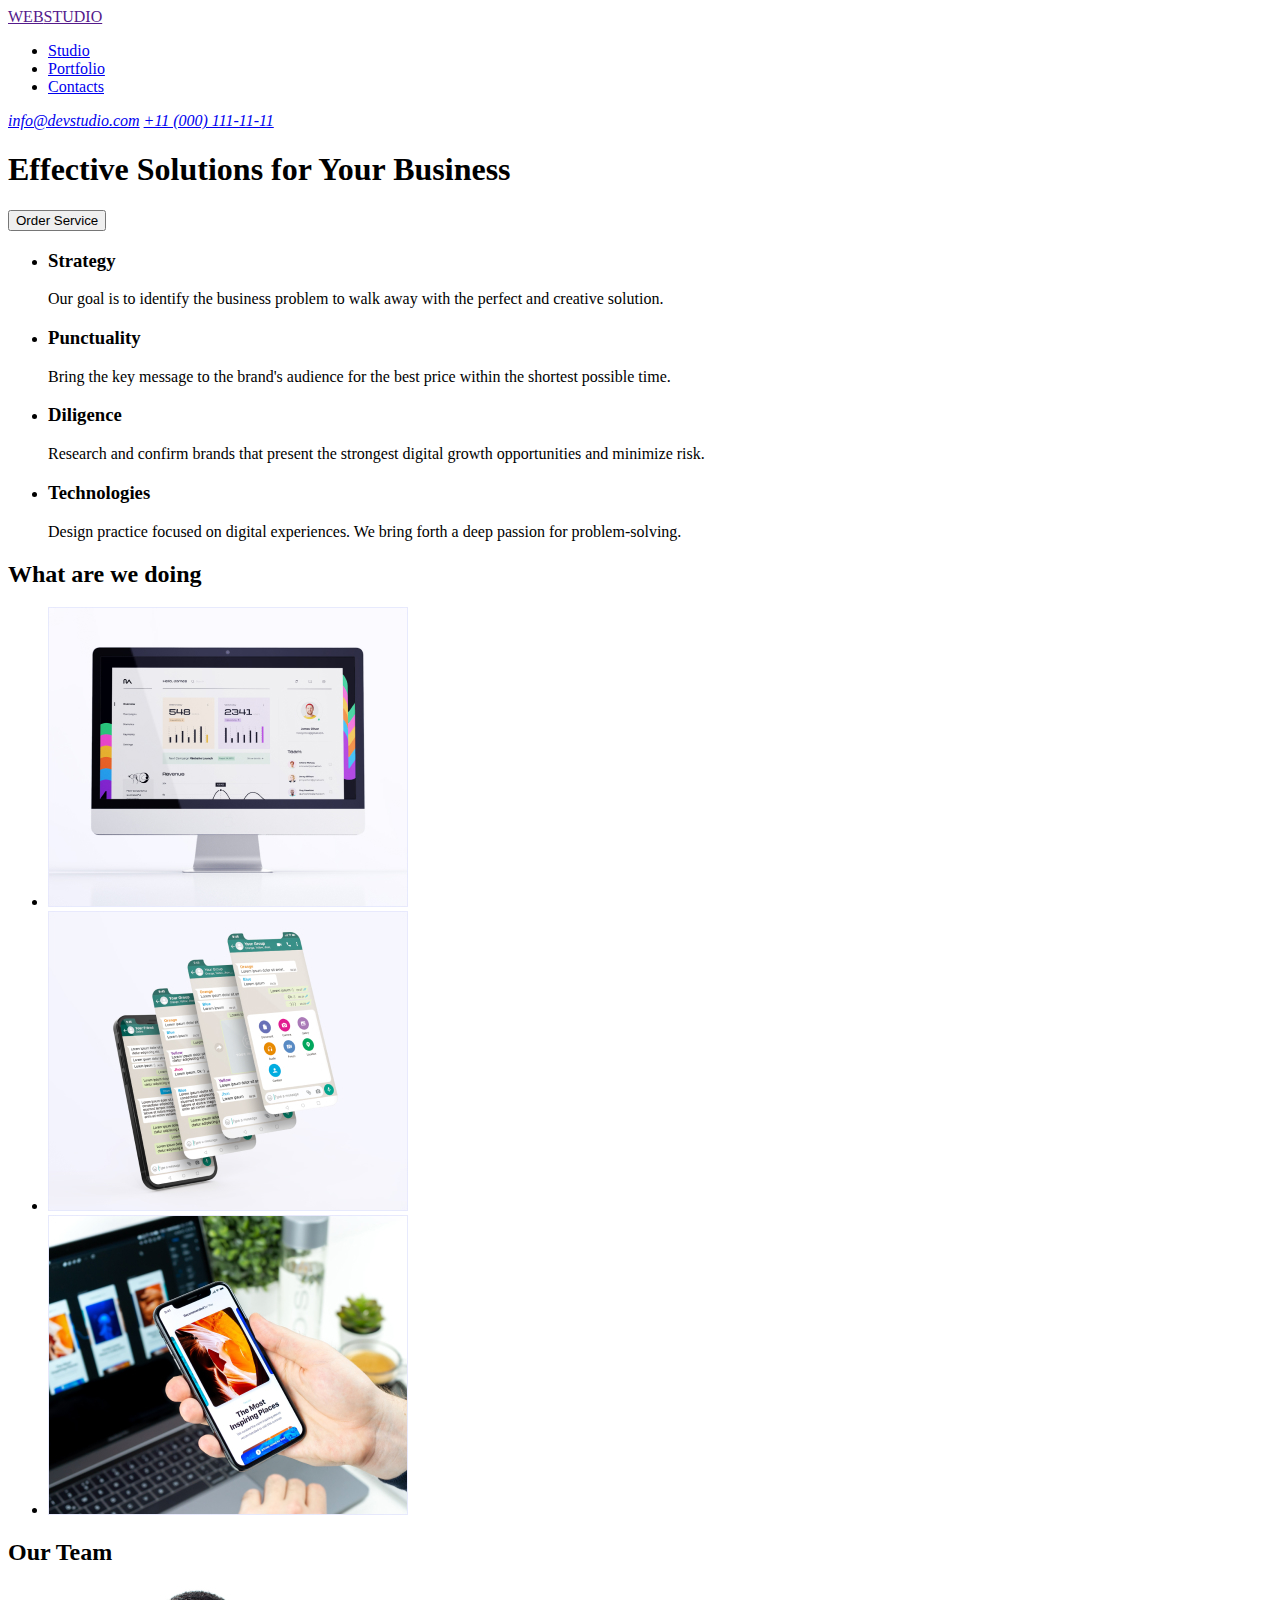
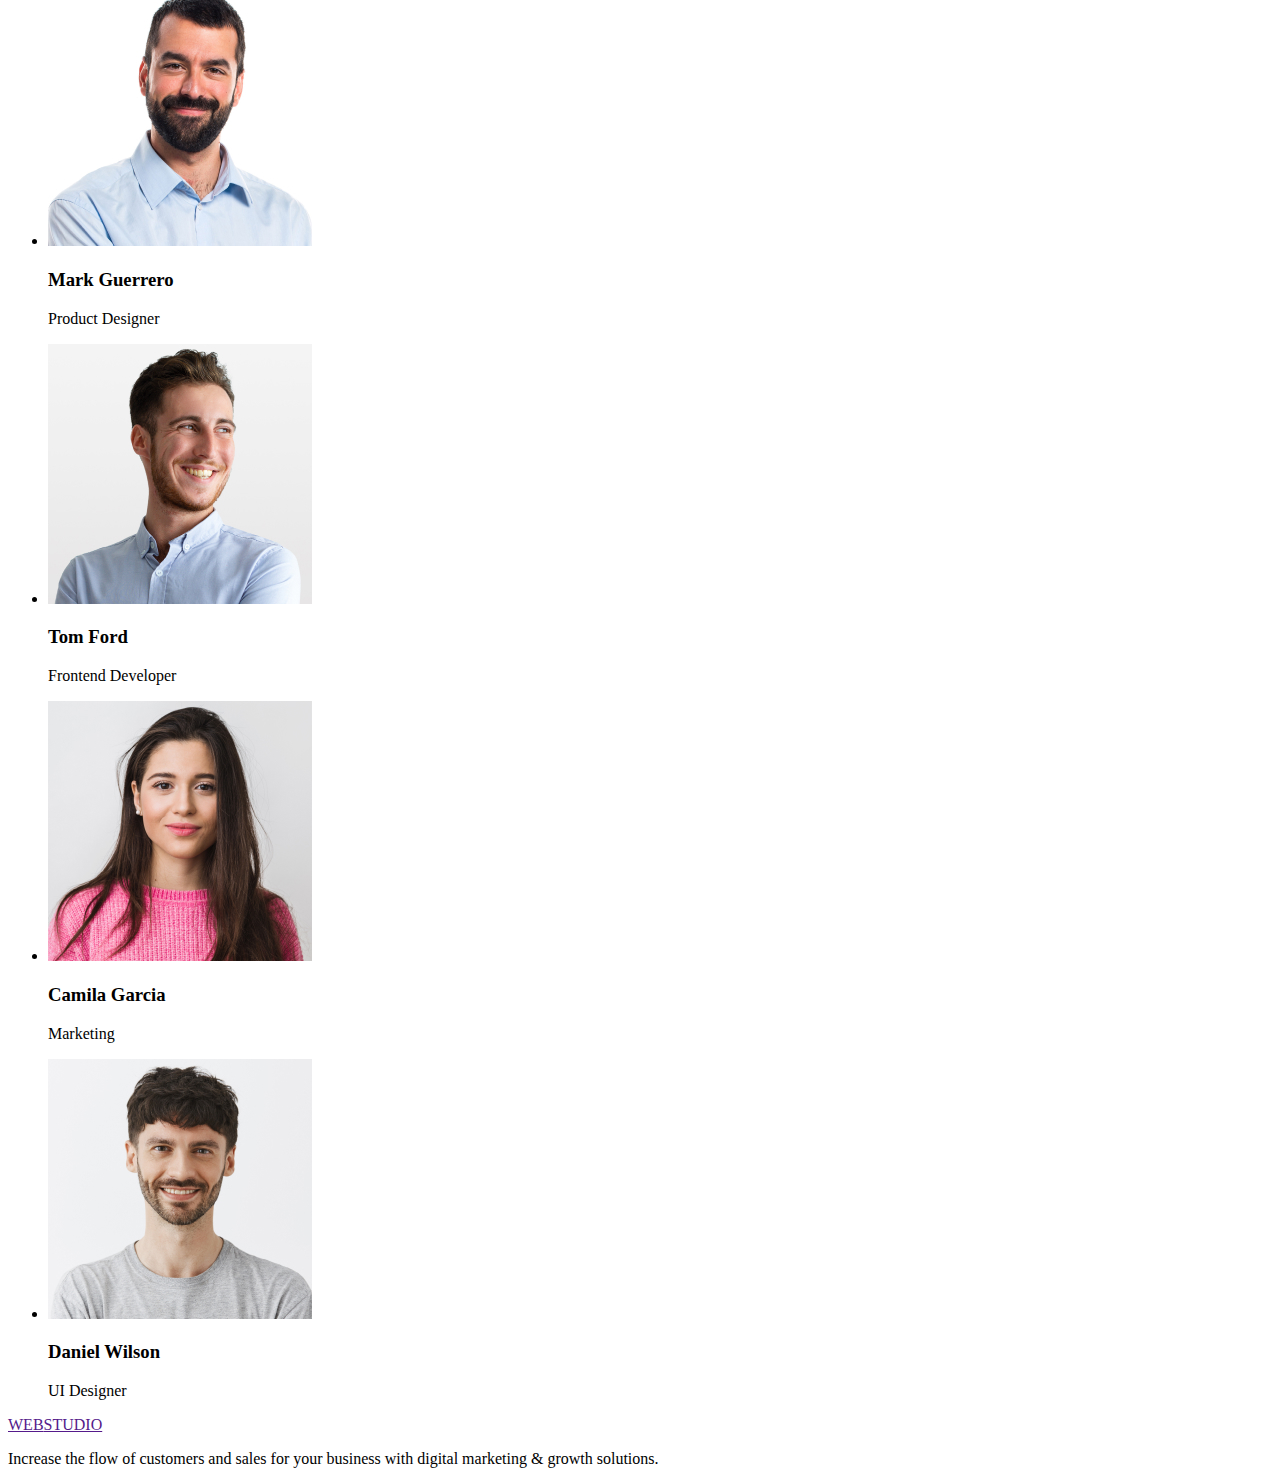
==== index.html @ 438762ae "Added hw1 files" ====
<!DOCTYPE html>
<html lang="en">
  <head>
    <meta charset="UTF-8" />
    <meta name="viewport" content="width=device-width, initial-scale=1.0" />
    <title>Main Page</title>
  </head>
  <body>
    <!-- Topline -->
    <header>
      <nav>
        <a href=""><span>WEB</span>STUDIO</a>
        <ul>
          <li><a href="#">Studio</a></li>
          <li><a href="#">Portfolio</a></li>
          <li><a href="#">Contacts</a></li>
        </ul>
      </nav>
      <address>
        <a href="#">info@devstudio.com</a>
        <a href="#">+11 (000) 111-11-11</a>
      </address>
    </header>

    <!-- Page content -->
    <main>
      <!-- Title Section -->
      <section>
        <h1>Effective Solutions for Your Business</h1>
        <button type="button">Order Service</button>
      </section>

      <!-- Features Section -->
      <section>
        <h2 hidden>Features</h2>
        <ul>
          <li>
            <h3>Strategy</h3>
            <p>
              Our goal is to identify the business problem to walk away with the
              perfect and creative solution.
            </p>
          </li>
          <li>
            <h3>Punctuality</h3>
            <p>
              Bring the key message to the brand's audience for the best price
              within the shortest possible time.
            </p>
          </li>
          <li>
            <h3>Diligence</h3>
            <p>
              Research and confirm brands that present the strongest digital
              growth opportunities and minimize risk.
            </p>
          </li>
          <li>
            <h3>Technologies</h3>
            <p>
              Design practice focused on digital experiences. We bring forth a
              deep passion for problem-solving.
            </p>
          </li>
        </ul>
      </section>

      <!-- Actions Section -->
      <section>
        <h2>What are we doing</h2>
        <ul>
          <li><img src="images/img-001.jpg" alt="Reports." width="360" /></li>
          <li><img src="images/img-002.jpg" alt="Chats." /></li>
          <li>
            <img
              src="images/img-003.jpg"
              alt="Phone with laptop in the background."
            />
          </li>
        </ul>
      </section>

      <!-- Team Section -->
      <section>
        <h2>Our Team</h2>
        <ul>
          <li>
            <img
              src="images/img-004.jpg"
              alt="Mark Guerrero"
              width="264"
              height="260"
            />
            <h3>Mark Guerrero</h3>
            <p>Product Designer</p>
          </li>
          <li>
            <img
              src="images/img-005.jpg"
              alt="Tom Ford"
              width="264"
              height="260"
            />
            <h3>Tom Ford</h3>
            <p>Frontend Developer</p>
          </li>
          <li>
            <img
              src="images/img-006.jpg"
              alt="Camila Garcia"
              width="264"
              height="260"
            />
            <h3>Camila Garcia</h3>
            <p>Marketing</p>
          </li>
          <li>
            <img
              src="images/img-007.jpg"
              alt="Daniel Wilson"
              width="264"
              height="260"
            />
            <h3>Daniel Wilson</h3>
            <p>UI Designer</p>
          </li>
        </ul>
      </section>
    </main>

    <!-- Footer -->
    <footer>
      <a href=""><span>WEB</span>STUDIO</a>
      <p>
        Increase the flow of customers and sales for your business with digital
        marketing & growth solutions.
      </p>
    </footer>
  </body>
</html>
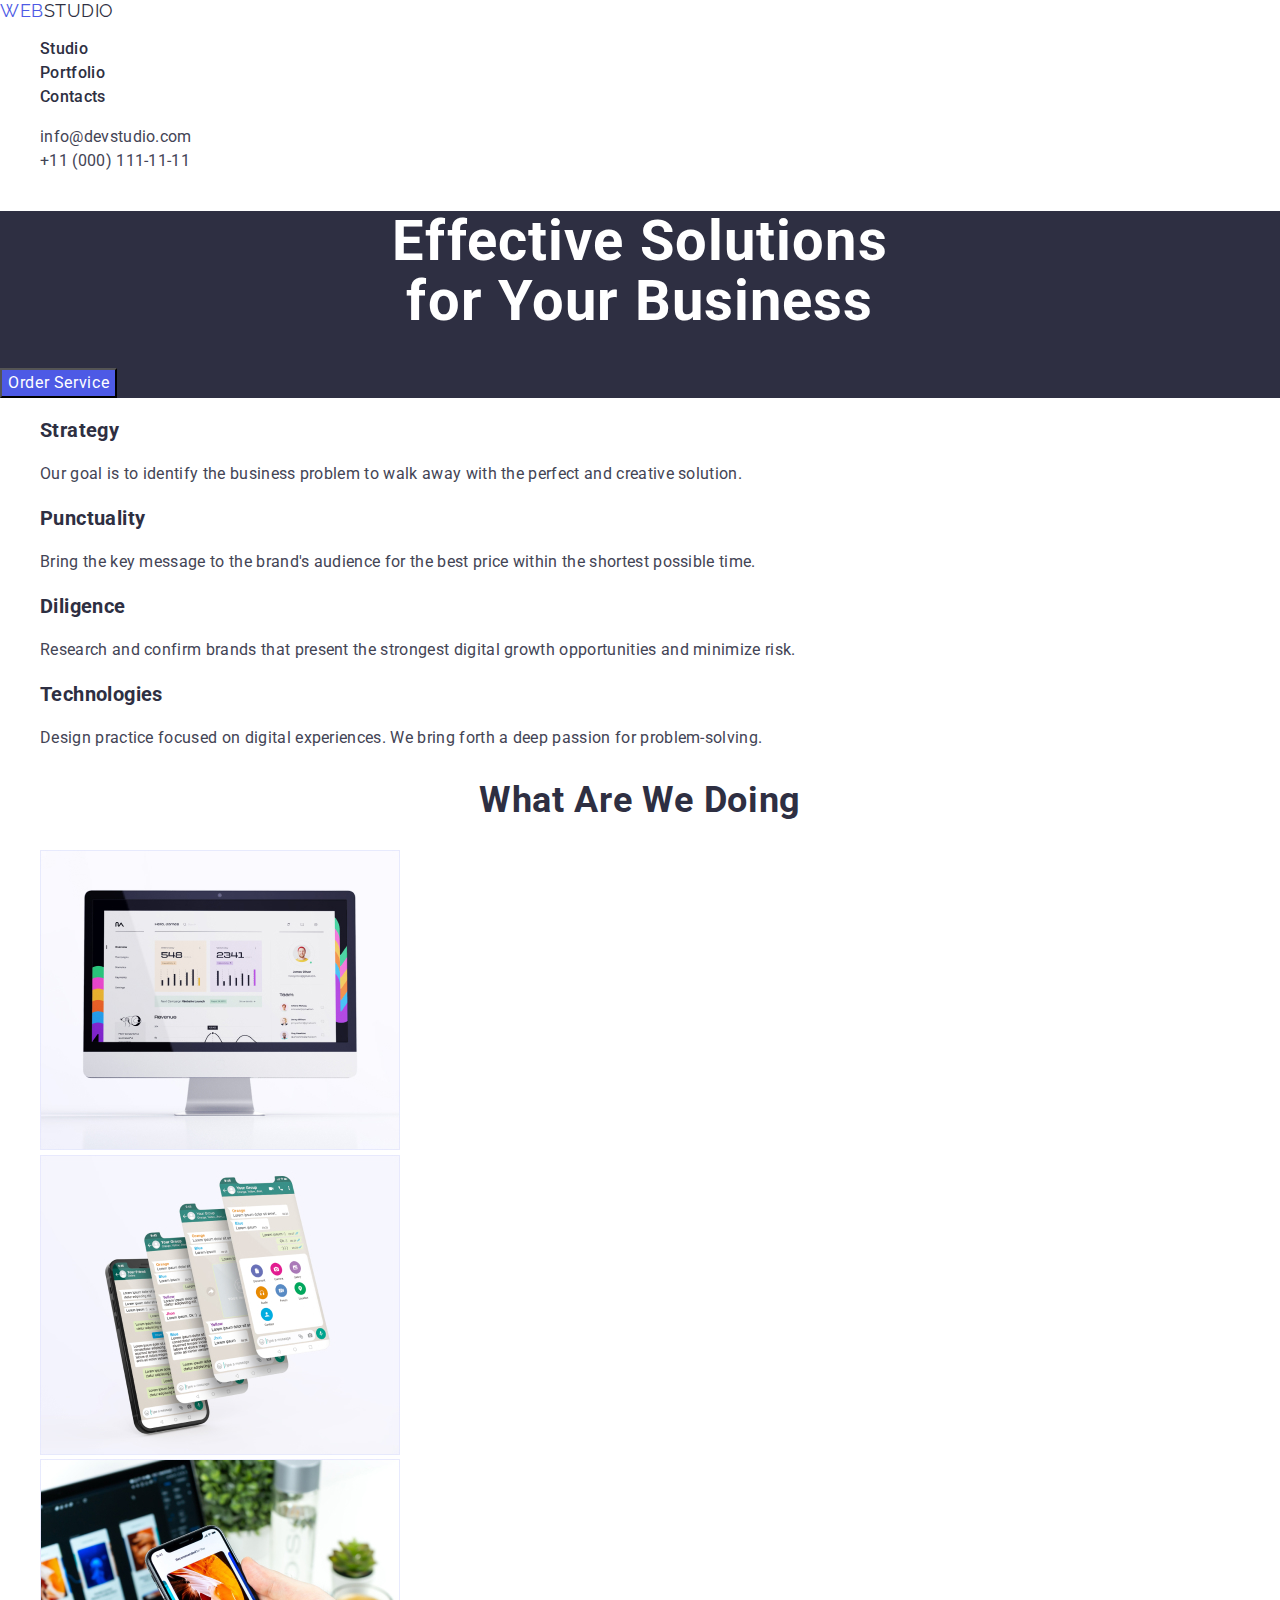
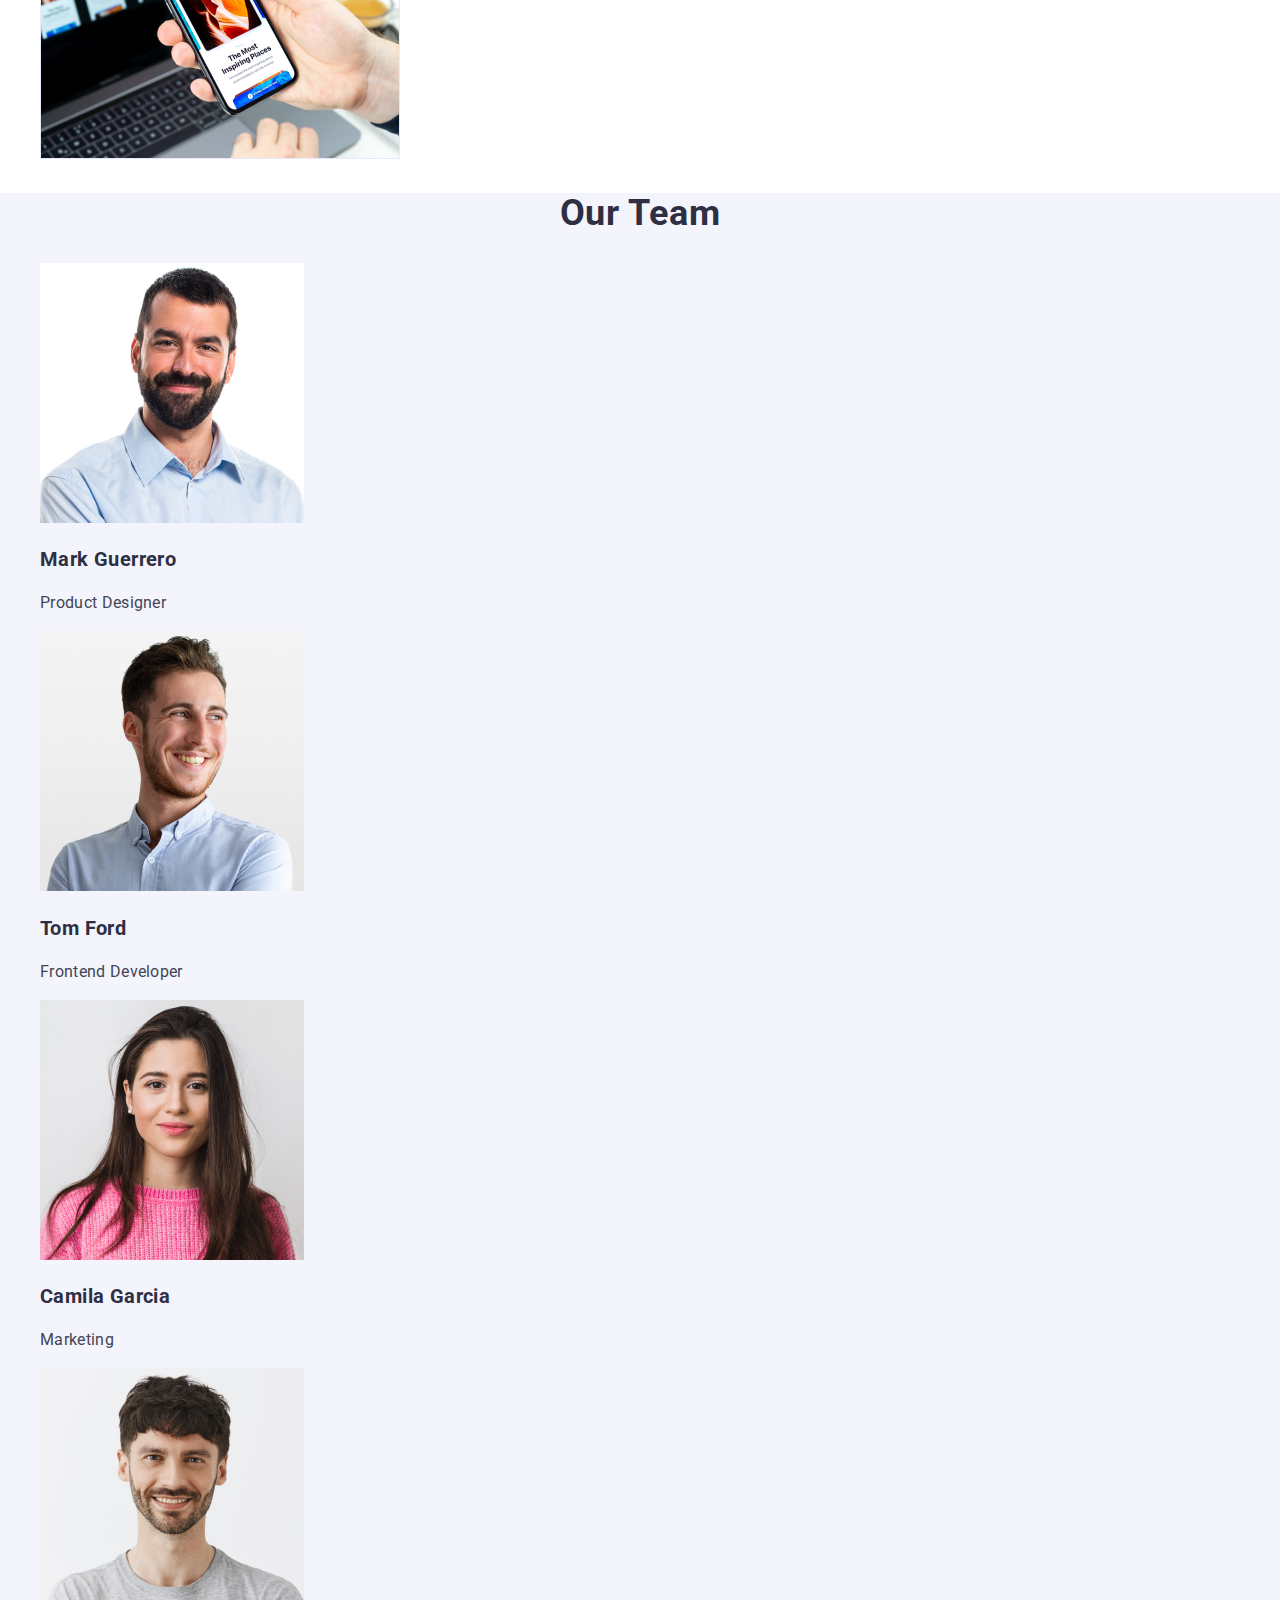
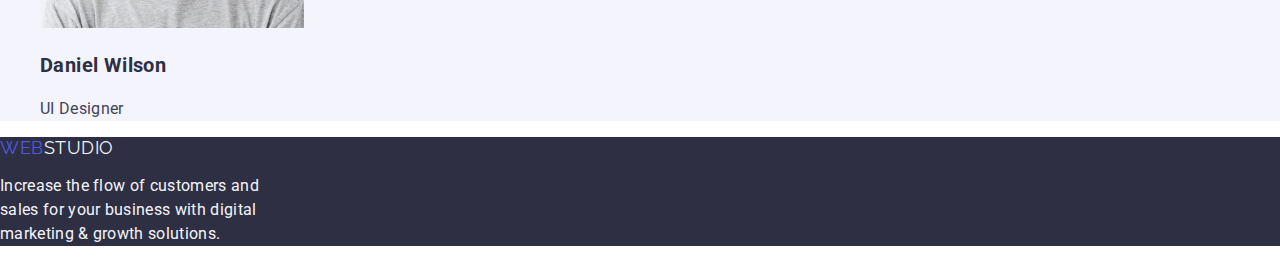
==== commit a2f3f290: "Added text styling for main page" ====
--- a/index.html
+++ b/index.html
@@ -4,34 +4,47 @@
     <meta charset="UTF-8" />
     <meta name="viewport" content="width=device-width, initial-scale=1.0" />
     <title>Main Page</title>
+    <link rel="stylesheet" href="css/modern-normalize.css" />
+    <link rel="stylesheet" href="css/styles.css" />
+    <link rel="preconnect" href="https://fonts.googleapis.com" />
+    <link rel="preconnect" href="https://fonts.gstatic.com" crossorigin />
+    <link
+      href="https://fonts.googleapis.com/css2?family=Raleway:wght@800&family=Roboto:wght@400;500;700;900&display=swap"
+      rel="stylesheet"
+    />
   </head>
   <body>
     <!-- Topline -->
     <header>
       <nav>
-        <a href=""><span>WEB</span>STUDIO</a>
-        <ul>
-          <li><a href="#">Studio</a></li>
-          <li><a href="#">Portfolio</a></li>
+        <a class="nav-logo" href=""><span class="logo-web">WEB</span>STUDIO</a>
+        <ul class="nav-pages">
+          <li><a href="index.html">Studio</a></li>
+          <li><a href="portfolio.html">Portfolio</a></li>
           <li><a href="#">Contacts</a></li>
         </ul>
       </nav>
       <address>
-        <a href="#">info@devstudio.com</a>
-        <a href="#">+11 (000) 111-11-11</a>
+        <ul>
+          <li><a href="#">info@devstudio.com</a></li>
+          <li><a href="#">+11 (000) 111-11-11</a></li>
+        </ul>
       </address>
     </header>
 
     <!-- Page content -->
     <main>
       <!-- Title Section -->
-      <section>
-        <h1>Effective Solutions for Your Business</h1>
+      <section class="hero">
+        <h1>
+          Effective Solutions <br />
+          for Your Business
+        </h1>
         <button type="button">Order Service</button>
       </section>
 
       <!-- Features Section -->
-      <section>
+      <section class="feature">
         <h2 hidden>Features</h2>
         <ul>
           <li>
@@ -66,7 +79,7 @@
       </section>
 
       <!-- Actions Section -->
-      <section>
+      <section class="action">
         <h2>What are we doing</h2>
         <ul>
           <li><img src="images/img-001.jpg" alt="Reports." width="360" /></li>
@@ -81,7 +94,7 @@
       </section>
 
       <!-- Team Section -->
-      <section>
+      <section class="team">
         <h2>Our Team</h2>
         <ul>
           <li>
@@ -130,7 +143,9 @@
 
     <!-- Footer -->
     <footer>
-      <a href=""><span>WEB</span>STUDIO</a>
+      <a class="footer-logo" href="#"
+        ><span class="logo-web">WEB</span>STUDIO</a
+      >
       <p>
         Increase the flow of customers and sales for your business with digital
         marketing & growth solutions.
--- a/css/styles.css
+++ b/css/styles.css
@@ -0,0 +1,180 @@
+:root {
+  --normal: #434455;
+  --brand: #4d5ae5;
+  --dark: #2e2f42;
+  --white: #ffffff;
+  --light-bg: #f4f4fd;
+  --active: #404bbf;
+}
+
+body {
+  font-family: roboto, sans-serif;
+}
+
+/* Topline */
+.nav-logo {
+  color: var(--dark);
+  font-family: raleway;
+  font-size: 18px;
+  line-height: 21px;
+  letter-spacing: 0.54px;
+  text-decoration: none;
+  text-transform: uppercase;
+}
+
+.logo-web {
+  color: var(--brand);
+  font-family: raleway;
+  font-size: 18px;
+  line-height: 21px;
+  letter-spacing: 0.54px;
+  text-transform: uppercase;
+}
+
+.nav-pages {
+  list-style: none;
+}
+
+.nav-pages a {
+  text-decoration: none;
+  color: var(--dark);
+  font-weight: 500;
+  line-height: 24px;
+  letter-spacing: 0.32px;
+}
+
+.nav-pages a:focus,
+.nav-pages a:active {
+  color: var(--active);
+}
+
+address ul {
+  list-style: none;
+}
+
+address a {
+  text-decoration: none;
+  color: var(--normal);
+  font-style: normal;
+  line-height: 24px;
+  letter-spacing: 0.32px;
+}
+
+address a:focus,
+address a:active,
+address a:hover {
+  color: var(--active);
+}
+
+/* Page Content */
+/* Title Section */
+.hero {
+  background-color: var(--dark);
+}
+
+.hero h1 {
+  color: var(--white);
+  text-align: center;
+  font-size: 56px;
+  line-height: 60px;
+  letter-spacing: 1.12px;
+}
+
+.hero button {
+  background: var(--brand);
+  color: var(--white);
+  line-height: 24px;
+  letter-spacing: 0.64px;
+  cursor: pointer;
+}
+
+.hero button:hover,
+.hero button:active {
+  background-color: var(--active);
+}
+
+/* Features Section */
+.feature ul {
+  list-style: none;
+}
+
+.feature h3 {
+  color: var(--dark);
+  font-size: 20px;
+  line-height: 24px;
+  letter-spacing: 0.4px;
+}
+
+.feature p {
+  color: var(--normal);
+  font-style: normal;
+  line-height: 24px;
+  letter-spacing: 0.32px;
+}
+
+/* Actions Section */
+.action h2 {
+  color: var(--dark);
+  text-align: center;
+  font-size: 36px;
+  line-height: 40px;
+  letter-spacing: 0.72px;
+  text-transform: capitalize;
+}
+
+.action ul {
+  list-style: none;
+}
+
+/* Team Section */
+.team {
+  background-color: var(--light-bg);
+}
+
+.team h2 {
+  color: var(--dark);
+  text-align: center;
+  font-size: 36px;
+  line-height: 40px;
+  letter-spacing: 0.72px;
+  text-transform: capitalize;
+}
+
+.team ul {
+  list-style: none;
+}
+
+.team h3 {
+  color: var(--dark);
+  font-size: 20px;
+  line-height: 24px;
+  letter-spacing: 0.4px;
+}
+
+.team p {
+  color: var(--normal);
+  line-height: 24px;
+  letter-spacing: 0.32px;
+}
+
+/* Footer */
+footer {
+  background-color: var(--dark);
+}
+
+.footer-logo {
+  text-decoration: none;
+  color: var(--light-bg);
+  font-family: Raleway;
+  font-size: 18px;
+  line-height: 21px;
+  letter-spacing: 0.54px;
+  text-transform: uppercase;
+}
+
+footer p {
+  color: var(--light-bg);
+  line-height: 24px;
+  letter-spacing: 0.32px;
+  width: 264px;
+}
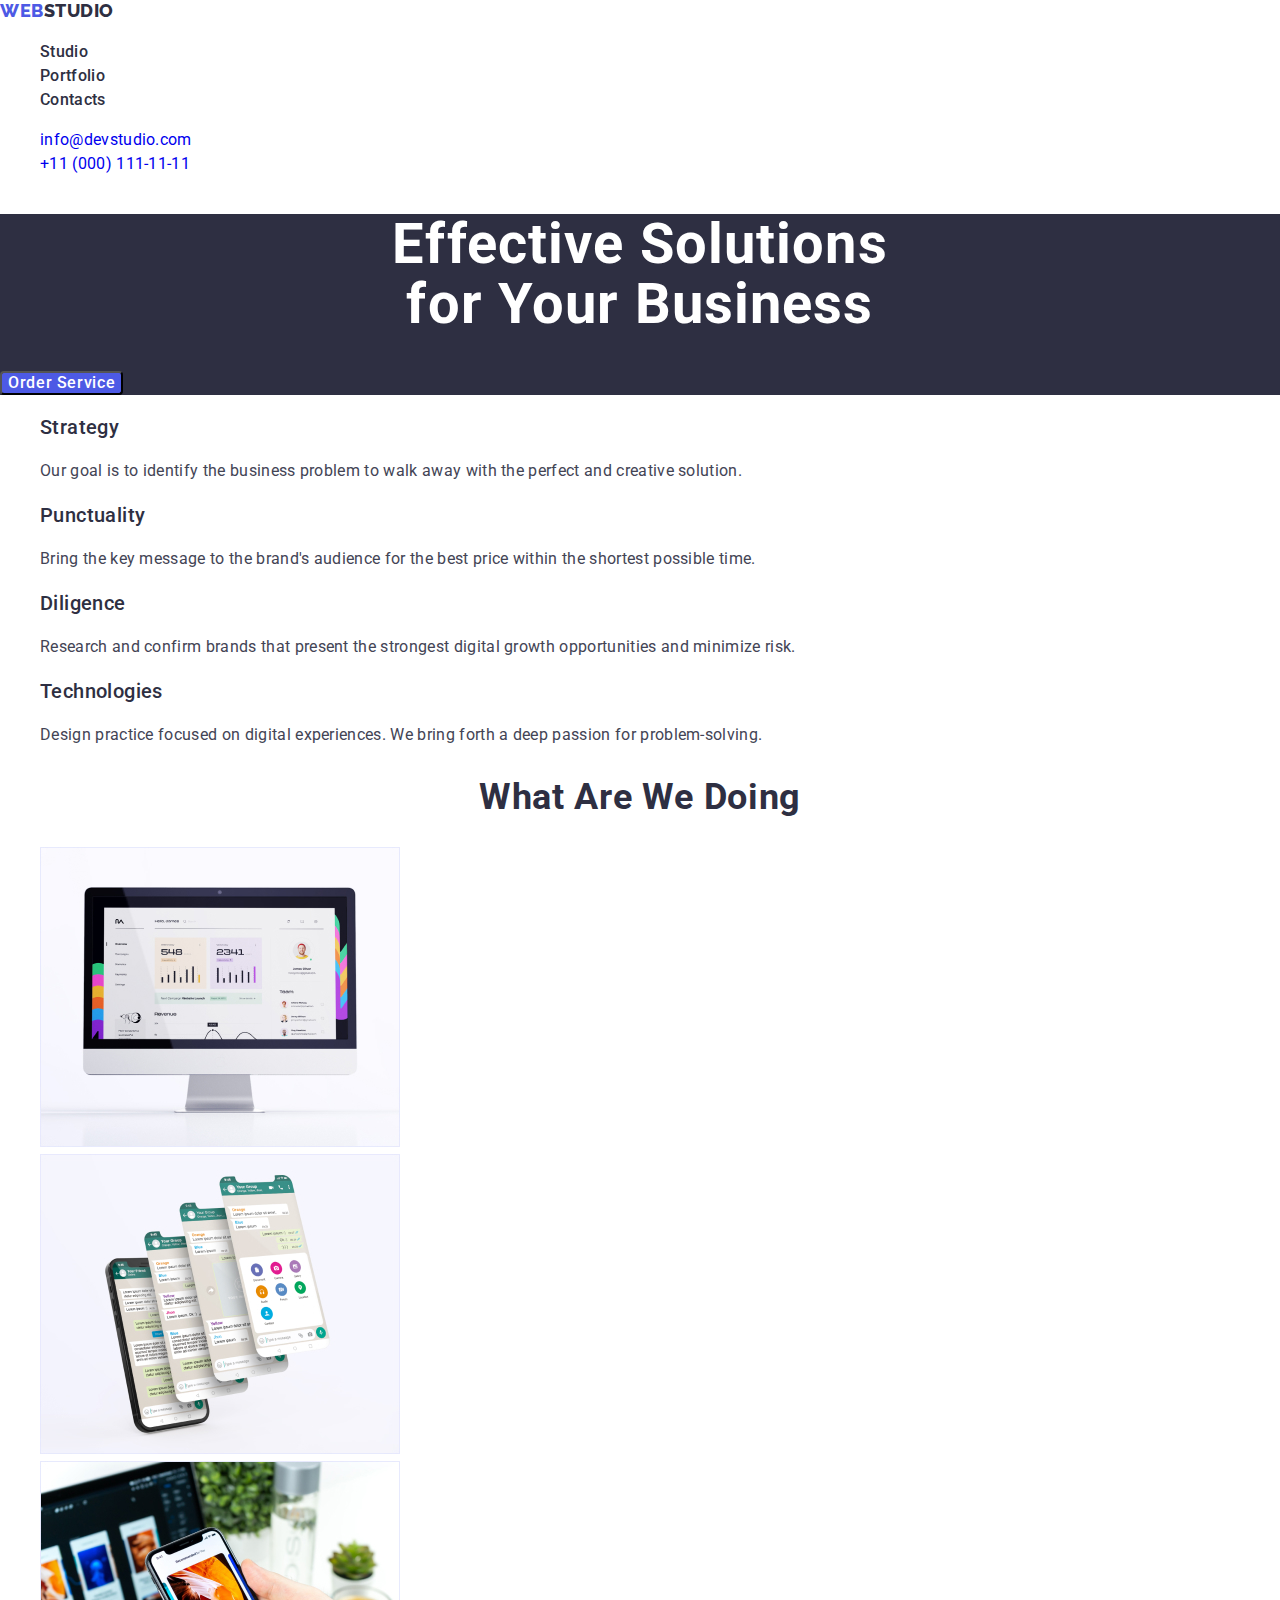
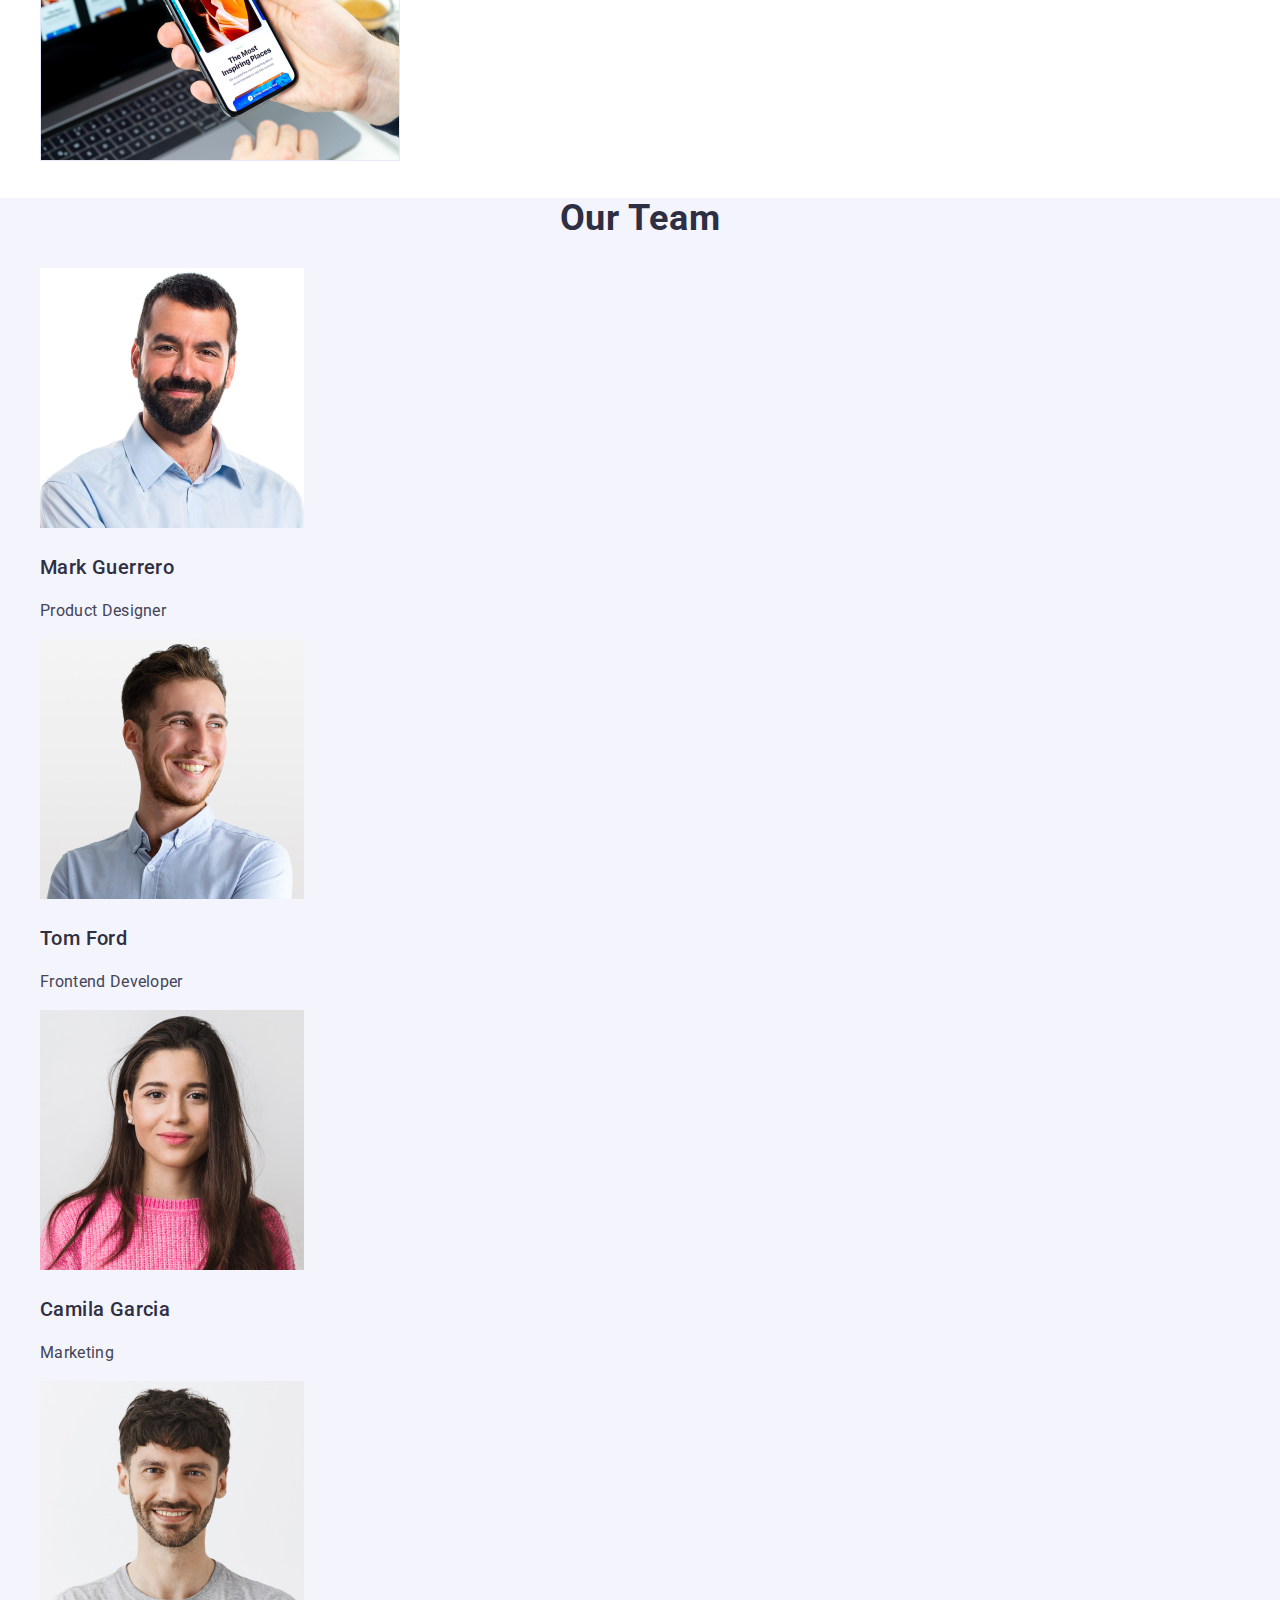
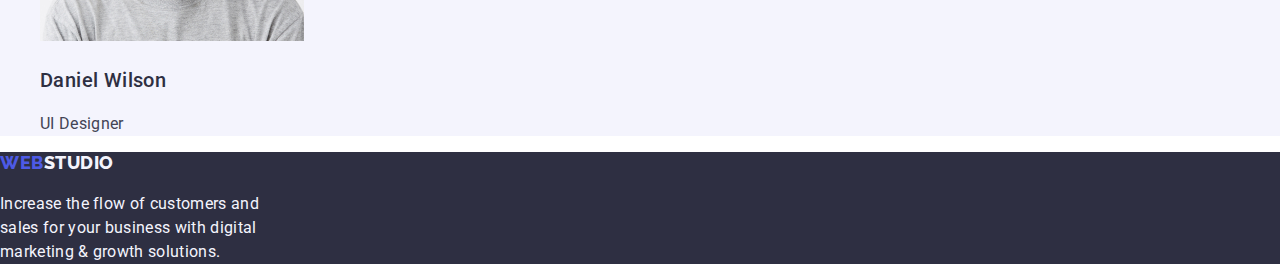
==== commit 26dd5819: "Initial revision" ====
--- a/index.html
+++ b/index.html
@@ -17,7 +17,9 @@
     <!-- Topline -->
     <header>
       <nav>
-        <a class="nav-logo" href=""><span class="logo-web">WEB</span>STUDIO</a>
+        <a class="nav-logo" href="index.html"
+          ><span class="logo-web">WEB</span>STUDIO</a
+        >
         <ul class="nav-pages">
           <li><a href="index.html">Studio</a></li>
           <li><a href="portfolio.html">Portfolio</a></li>
@@ -143,7 +145,7 @@
 
     <!-- Footer -->
     <footer>
-      <a class="footer-logo" href="#"
+      <a class="footer-logo" href="index.html"
         ><span class="logo-web">WEB</span>STUDIO</a
       >
       <p>
--- a/css/styles.css
+++ b/css/styles.css
@@ -5,10 +5,18 @@
   --white: #ffffff;
   --light-bg: #f4f4fd;
   --active: #404bbf;
+  --border: #e7e9fc;
 }
 
 body {
+  color: var(--normal);
+  background-color: var(--white);
   font-family: roboto, sans-serif;
+  font-size: 16px;
+  font-style: normal;
+  font-weight: 400;
+  line-height: 24px;
+  letter-spacing: 0.32px;
 }
 
 /* Topline */
@@ -16,6 +24,7 @@
   color: var(--dark);
   font-family: raleway;
   font-size: 18px;
+  font-weight: 800;
   line-height: 21px;
   letter-spacing: 0.54px;
   text-decoration: none;
@@ -26,6 +35,7 @@
   color: var(--brand);
   font-family: raleway;
   font-size: 18px;
+  font-weight: 800;
   line-height: 21px;
   letter-spacing: 0.54px;
   text-transform: uppercase;
@@ -36,11 +46,9 @@
 }
 
 .nav-pages a {
-  text-decoration: none;
-  color: var(--dark);
-  font-weight: 500;
-  line-height: 24px;
-  letter-spacing: 0.32px;
+  color: var(--dark);
+  font-weight: 500;
+  text-decoration: none;
 }
 
 .nav-pages a:focus,
@@ -54,10 +62,7 @@
 
 address a {
   text-decoration: none;
-  color: var(--normal);
   font-style: normal;
-  line-height: 24px;
-  letter-spacing: 0.32px;
 }
 
 address a:focus,
@@ -66,7 +71,7 @@
   color: var(--active);
 }
 
-/* Page Content */
+/* Main Page */
 /* Title Section */
 .hero {
   background-color: var(--dark);
@@ -76,21 +81,23 @@
   color: var(--white);
   text-align: center;
   font-size: 56px;
+  font-weight: 700;
   line-height: 60px;
   letter-spacing: 1.12px;
 }
 
 .hero button {
+  color: var(--white);
   background: var(--brand);
-  color: var(--white);
-  line-height: 24px;
+  font-weight: 500;
   letter-spacing: 0.64px;
-  cursor: pointer;
+  border-radius: 4px;
 }
 
 .hero button:hover,
 .hero button:active {
   background-color: var(--active);
+  cursor: pointer;
 }
 
 /* Features Section */
@@ -101,15 +108,8 @@
 .feature h3 {
   color: var(--dark);
   font-size: 20px;
-  line-height: 24px;
+  font-weight: 500;
   letter-spacing: 0.4px;
-}
-
-.feature p {
-  color: var(--normal);
-  font-style: normal;
-  line-height: 24px;
-  letter-spacing: 0.32px;
 }
 
 /* Actions Section */
@@ -117,6 +117,7 @@
   color: var(--dark);
   text-align: center;
   font-size: 36px;
+  font-weight: 700;
   line-height: 40px;
   letter-spacing: 0.72px;
   text-transform: capitalize;
@@ -135,6 +136,7 @@
   color: var(--dark);
   text-align: center;
   font-size: 36px;
+  font-weight: 700;
   line-height: 40px;
   letter-spacing: 0.72px;
   text-transform: capitalize;
@@ -147,14 +149,45 @@
 .team h3 {
   color: var(--dark);
   font-size: 20px;
-  line-height: 24px;
+  font-weight: 500;
   letter-spacing: 0.4px;
 }
 
-.team p {
-  color: var(--normal);
-  line-height: 24px;
-  letter-spacing: 0.32px;
+/* Portfolio Page */
+/* Filter Section */
+
+.filter .filter-buttons {
+  list-style: none;
+}
+
+.filter button {
+  background-color: var(--light-bg);
+  border: 1px solid var(--border);
+  border-radius: 4px;
+  color: var(--brand);
+  font-weight: 500;
+  letter-spacing: 0.64px;
+  cursor: pointer;
+}
+
+.filter button:active {
+  background-color: var(--active);
+  color: var(--white);
+}
+
+.filter .filter-results {
+  list-style: none;
+}
+
+.filter .filter-results li {
+  background-color: var(--white);
+  border: 1px solid var(--border);
+}
+.filter h3 {
+  color: var(--dark);
+  font-size: 20px;
+  font-weight: 500;
+  letter-spacing: 0.4px;
 }
 
 /* Footer */
@@ -167,6 +200,7 @@
   color: var(--light-bg);
   font-family: Raleway;
   font-size: 18px;
+  font-weight: 800;
   line-height: 21px;
   letter-spacing: 0.54px;
   text-transform: uppercase;
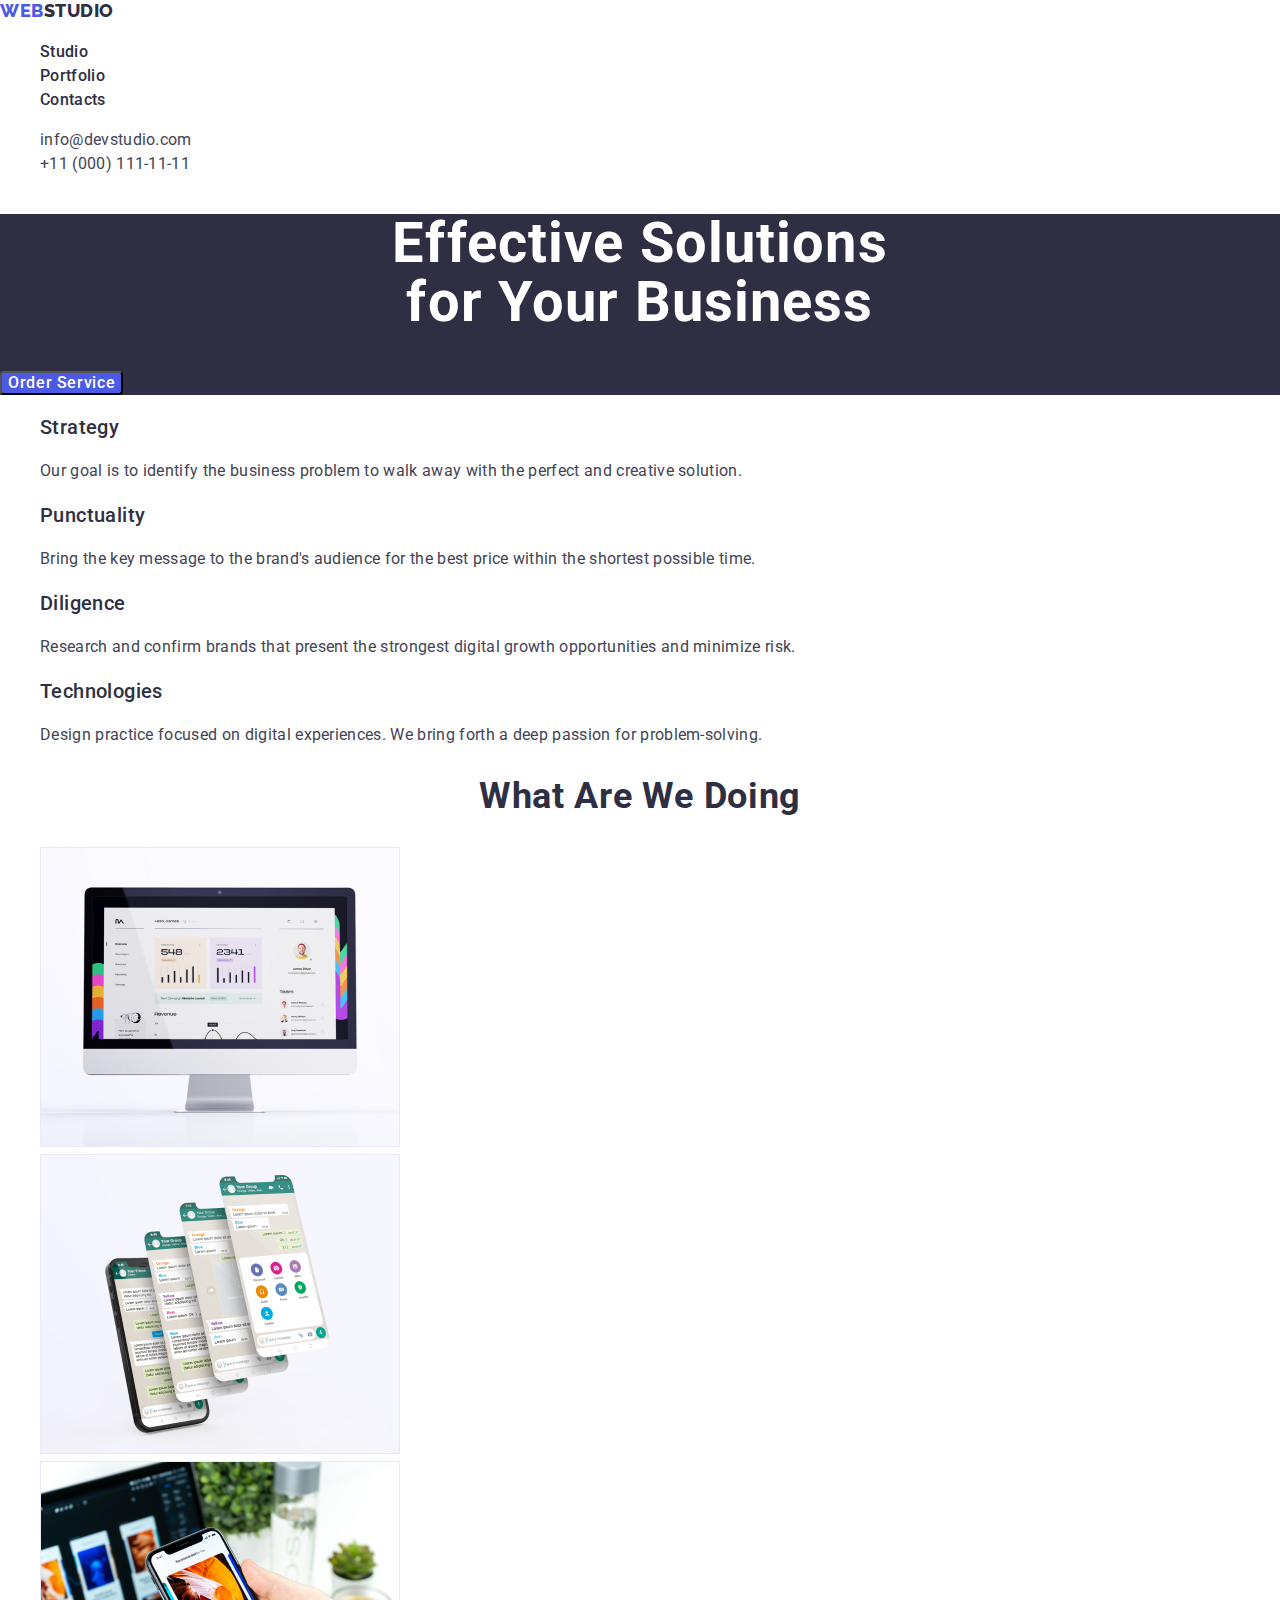
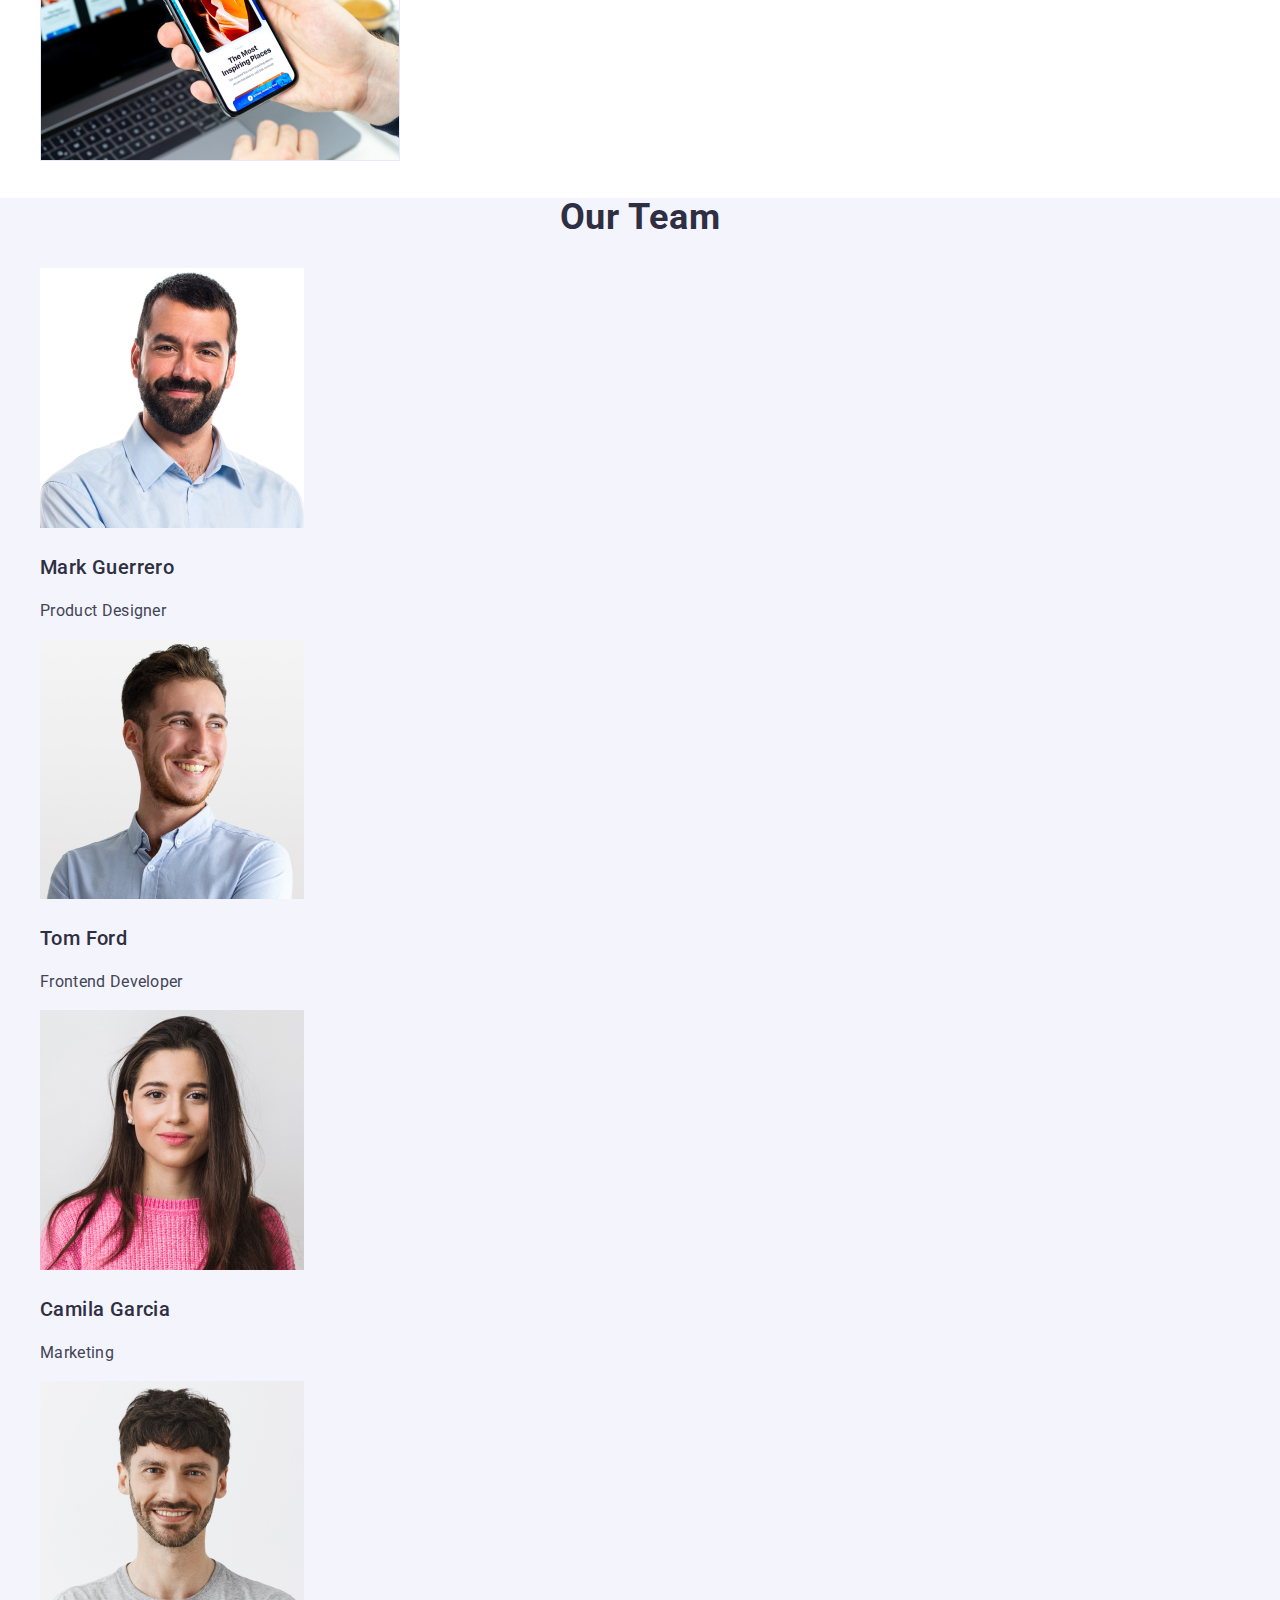
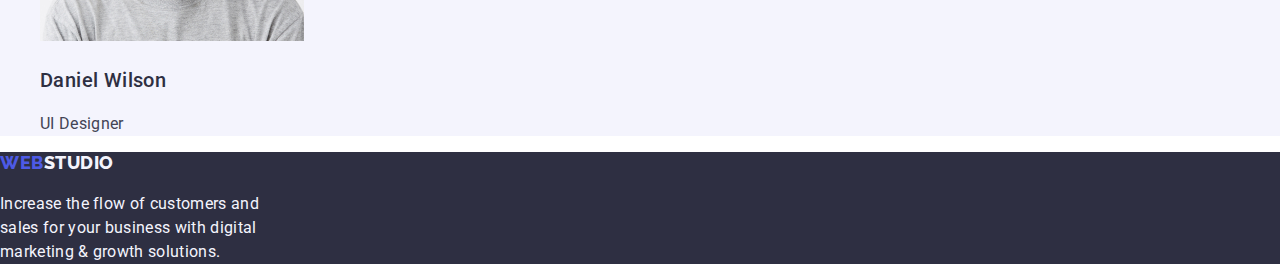
==== commit 35c66cc4: "Second revision" ====
--- a/index.html
+++ b/index.html
@@ -15,64 +15,72 @@
   </head>
   <body>
     <!-- Topline -->
-    <header>
+    <header class="header">
       <nav>
-        <a class="nav-logo" href="index.html"
-          ><span class="logo-web">WEB</span>STUDIO</a
+        <a class="logo" href="index.html"
+          >WEB<span class="logo-black">STUDIO</span></a
         >
         <ul class="nav-pages">
-          <li><a href="index.html">Studio</a></li>
-          <li><a href="portfolio.html">Portfolio</a></li>
-          <li><a href="#">Contacts</a></li>
+          <li><a class="nav-pages-tab" href="index.html">Studio</a></li>
+          <li><a class="nav-pages-tab" href="portfolio.html">Portfolio</a></li>
+          <li><a class="nav-pages-tab" href="#">Contacts</a></li>
         </ul>
       </nav>
       <address>
-        <ul>
-          <li><a href="#">info@devstudio.com</a></li>
-          <li><a href="#">+11 (000) 111-11-11</a></li>
+        <ul class="address">
+          <li>
+            <a class="address-mail" href="mailto:info@devstudio.com"
+              >info@devstudio.com</a
+            >
+          </li>
+          <li>
+            <a class="address-tel" href="tel:+11 (000) 111-11-11"
+              >+11 (000) 111-11-11</a
+            >
+          </li>
         </ul>
       </address>
     </header>
 
     <!-- Page content -->
-    <main>
+    <main class="main">
       <!-- Title Section -->
       <section class="hero">
-        <h1>
+        <h1 class="hero-title">
           Effective Solutions <br />
           for Your Business
         </h1>
-        <button type="button">Order Service</button>
+        <button class="hero-button" type="button">Order Service</button>
       </section>
 
       <!-- Features Section -->
       <section class="feature">
         <h2 hidden>Features</h2>
-        <ul>
+        <ul class="feature-list">
           <li>
-            <h3>Strategy</h3>
-            <p>
+            <h3 class="feature-list-head">Strategy</h3>
+            <p class="feature-list-description">
               Our goal is to identify the business problem to walk away with the
               perfect and creative solution.
             </p>
           </li>
           <li>
-            <h3>Punctuality</h3>
-            <p>
+            <h3 class="feature-list-head">Punctuality</h3>
+            <p class="feature-list-description">
               Bring the key message to the brand's audience for the best price
               within the shortest possible time.
             </p>
           </li>
           <li>
-            <h3>Diligence</h3>
-            <p>
+            <h3 class="feature-list-head">Diligence</h3>
+            <p class="feature-list-description">
               Research and confirm brands that present the strongest digital
               growth opportunities and minimize risk.
             </p>
           </li>
           <li>
-            <h3>Technologies</h3>
-            <p>
+            <h3 class="feature-list-head">Technologies</h3>
+            <p class="feature-list-description">
               Design practice focused on digital experiences. We bring forth a
               deep passion for problem-solving.
             </p>
@@ -82,14 +90,15 @@
 
       <!-- Actions Section -->
       <section class="action">
-        <h2>What are we doing</h2>
-        <ul>
+        <h2 class="action-title">What are we doing</h2>
+        <ul class="action-list">
           <li><img src="images/img-001.jpg" alt="Reports." width="360" /></li>
-          <li><img src="images/img-002.jpg" alt="Chats." /></li>
+          <li><img src="images/img-002.jpg" alt="Chats." width="360" /></li>
           <li>
             <img
               src="images/img-003.jpg"
               alt="Phone with laptop in the background."
+              width="360"
             />
           </li>
         </ul>
@@ -97,58 +106,38 @@
 
       <!-- Team Section -->
       <section class="team">
-        <h2>Our Team</h2>
-        <ul>
+        <h2 class="team-title">Our Team</h2>
+        <ul class="team-list">
           <li>
-            <img
-              src="images/img-004.jpg"
-              alt="Mark Guerrero"
-              width="264"
-              height="260"
-            />
-            <h3>Mark Guerrero</h3>
-            <p>Product Designer</p>
+            <img src="images/img-004.jpg" alt="Mark Guerrero" width="264" />
+            <h3 class="team-list-head">Mark Guerrero</h3>
+            <p class="team-list-description">Product Designer</p>
           </li>
           <li>
-            <img
-              src="images/img-005.jpg"
-              alt="Tom Ford"
-              width="264"
-              height="260"
-            />
-            <h3>Tom Ford</h3>
-            <p>Frontend Developer</p>
+            <img src="images/img-005.jpg" alt="Tom Ford" width="264" />
+            <h3 class="team-list-head">Tom Ford</h3>
+            <p class="team-list-description">Frontend Developer</p>
           </li>
           <li>
-            <img
-              src="images/img-006.jpg"
-              alt="Camila Garcia"
-              width="264"
-              height="260"
-            />
-            <h3>Camila Garcia</h3>
-            <p>Marketing</p>
+            <img src="images/img-006.jpg" alt="Camila Garcia" width="264" />
+            <h3 class="team-list-head">Camila Garcia</h3>
+            <p class="team-list-description">Marketing</p>
           </li>
           <li>
-            <img
-              src="images/img-007.jpg"
-              alt="Daniel Wilson"
-              width="264"
-              height="260"
-            />
-            <h3>Daniel Wilson</h3>
-            <p>UI Designer</p>
+            <img src="images/img-007.jpg" alt="Daniel Wilson" width="264" />
+            <h3 class="team-list-head">Daniel Wilson</h3>
+            <p class="team-list-description">UI Designer</p>
           </li>
         </ul>
       </section>
     </main>
 
     <!-- Footer -->
-    <footer>
-      <a class="footer-logo" href="index.html"
-        ><span class="logo-web">WEB</span>STUDIO</a
+    <footer class="footer">
+      <a class="logo" href="index.html"
+        >WEB<span class="logo-white">STUDIO</span></a
       >
-      <p>
+      <p class="footer-text">
         Increase the flow of customers and sales for your business with digital
         marketing & growth solutions.
       </p>
--- a/css/styles.css
+++ b/css/styles.css
@@ -13,61 +13,63 @@
   background-color: var(--white);
   font-family: roboto, sans-serif;
   font-size: 16px;
-  font-style: normal;
-  font-weight: 400;
-  line-height: 24px;
+  line-height: 150%;
   letter-spacing: 0.32px;
 }
 
 /* Topline */
-.nav-logo {
-  color: var(--dark);
+
+.logo {
+  color: var(--brand);
+  text-decoration: none;
   font-family: raleway;
   font-size: 18px;
   font-weight: 800;
-  line-height: 21px;
-  letter-spacing: 0.54px;
-  text-decoration: none;
-  text-transform: uppercase;
-}
-
-.logo-web {
-  color: var(--brand);
-  font-family: raleway;
-  font-size: 18px;
-  font-weight: 800;
-  line-height: 21px;
+  line-height: 116.667%;
   letter-spacing: 0.54px;
   text-transform: uppercase;
 }
 
+.logo-black {
+  color: var(--dark);
+}
+
 .nav-pages {
   list-style: none;
 }
 
-.nav-pages a {
+.nav-pages-tab {
   color: var(--dark);
   font-weight: 500;
   text-decoration: none;
 }
 
-.nav-pages a:focus,
-.nav-pages a:active {
+.nav-pages-tab:focus,
+.nav-pages-tab:active,
+.nav-pages-tab:hover {
   color: var(--active);
 }
 
-address ul {
-  list-style: none;
-}
-
-address a {
+.address {
+  list-style: none;
+}
+
+.address-mail,
+.address-tel {
   text-decoration: none;
   font-style: normal;
-}
-
-address a:focus,
-address a:active,
-address a:hover {
+  color: var(--normal);
+}
+
+.address-mail:hover,
+.address-mail:active,
+.address-mail:focus {
+  color: var(--active);
+}
+
+.address-tel:focus,
+.address-tel:active,
+.address-tel:hover {
   color: var(--active);
 }
 
@@ -77,53 +79,57 @@
   background-color: var(--dark);
 }
 
-.hero h1 {
+.hero-title {
   color: var(--white);
   text-align: center;
   font-size: 56px;
   font-weight: 700;
-  line-height: 60px;
+  line-height: 107.143%;
   letter-spacing: 1.12px;
 }
 
-.hero button {
+.hero-button {
   color: var(--white);
   background: var(--brand);
   font-weight: 500;
   letter-spacing: 0.64px;
   border-radius: 4px;
-}
-
-.hero button:hover,
-.hero button:active {
+  cursor: pointer;
+}
+
+.hero-button:hover {
   background-color: var(--active);
-  cursor: pointer;
+}
+
+.hero-button:active {
+  background-color: var(--brand);
 }
 
 /* Features Section */
-.feature ul {
-  list-style: none;
-}
-
-.feature h3 {
+.feature-list {
+  list-style: none;
+}
+
+.feature-list-head {
   color: var(--dark);
   font-size: 20px;
   font-weight: 500;
+  line-height: 120%;
   letter-spacing: 0.4px;
 }
 
 /* Actions Section */
-.action h2 {
+.action-title {
   color: var(--dark);
   text-align: center;
   font-size: 36px;
   font-weight: 700;
-  line-height: 40px;
+  line-height: 111.111%;
   letter-spacing: 0.72px;
   text-transform: capitalize;
 }
 
-.action ul {
+.action-list {
   list-style: none;
 }
 
@@ -132,35 +138,37 @@
   background-color: var(--light-bg);
 }
 
-.team h2 {
+.team-title {
   color: var(--dark);
   text-align: center;
   font-size: 36px;
   font-weight: 700;
-  line-height: 40px;
+  line-height: 111.111%;
   letter-spacing: 0.72px;
   text-transform: capitalize;
 }
 
-.team ul {
-  list-style: none;
-}
-
-.team h3 {
+.team-list {
+  list-style: none;
+}
+
+.team-list-head {
   color: var(--dark);
   font-size: 20px;
   font-weight: 500;
+  line-height: 120%;
   letter-spacing: 0.4px;
 }
 
 /* Portfolio Page */
 /* Filter Section */
 
-.filter .filter-buttons {
-  list-style: none;
-}
-
-.filter button {
+.filter-list,
+.results-list {
+  list-style: none;
+}
+
+.filter-button {
   background-color: var(--light-bg);
   border: 1px solid var(--border);
   border-radius: 4px;
@@ -170,45 +178,35 @@
   cursor: pointer;
 }
 
-.filter button:active {
+.filter-button:hover,
+.filter-button:active {
   background-color: var(--active);
   color: var(--white);
 }
 
-.filter .filter-results {
-  list-style: none;
-}
-
-.filter .filter-results li {
+.results-list-item {
   background-color: var(--white);
   border: 1px solid var(--border);
 }
-.filter h3 {
+.results-list-head {
   color: var(--dark);
   font-size: 20px;
   font-weight: 500;
+  line-height: 120%;
   letter-spacing: 0.4px;
 }
 
 /* Footer */
-footer {
+.footer {
   background-color: var(--dark);
 }
 
-.footer-logo {
-  text-decoration: none;
+.logo-white {
   color: var(--light-bg);
-  font-family: Raleway;
-  font-size: 18px;
-  font-weight: 800;
-  line-height: 21px;
-  letter-spacing: 0.54px;
-  text-transform: uppercase;
-}
-
-footer p {
+}
+
+.footer-text {
   color: var(--light-bg);
-  line-height: 24px;
   letter-spacing: 0.32px;
   width: 264px;
 }
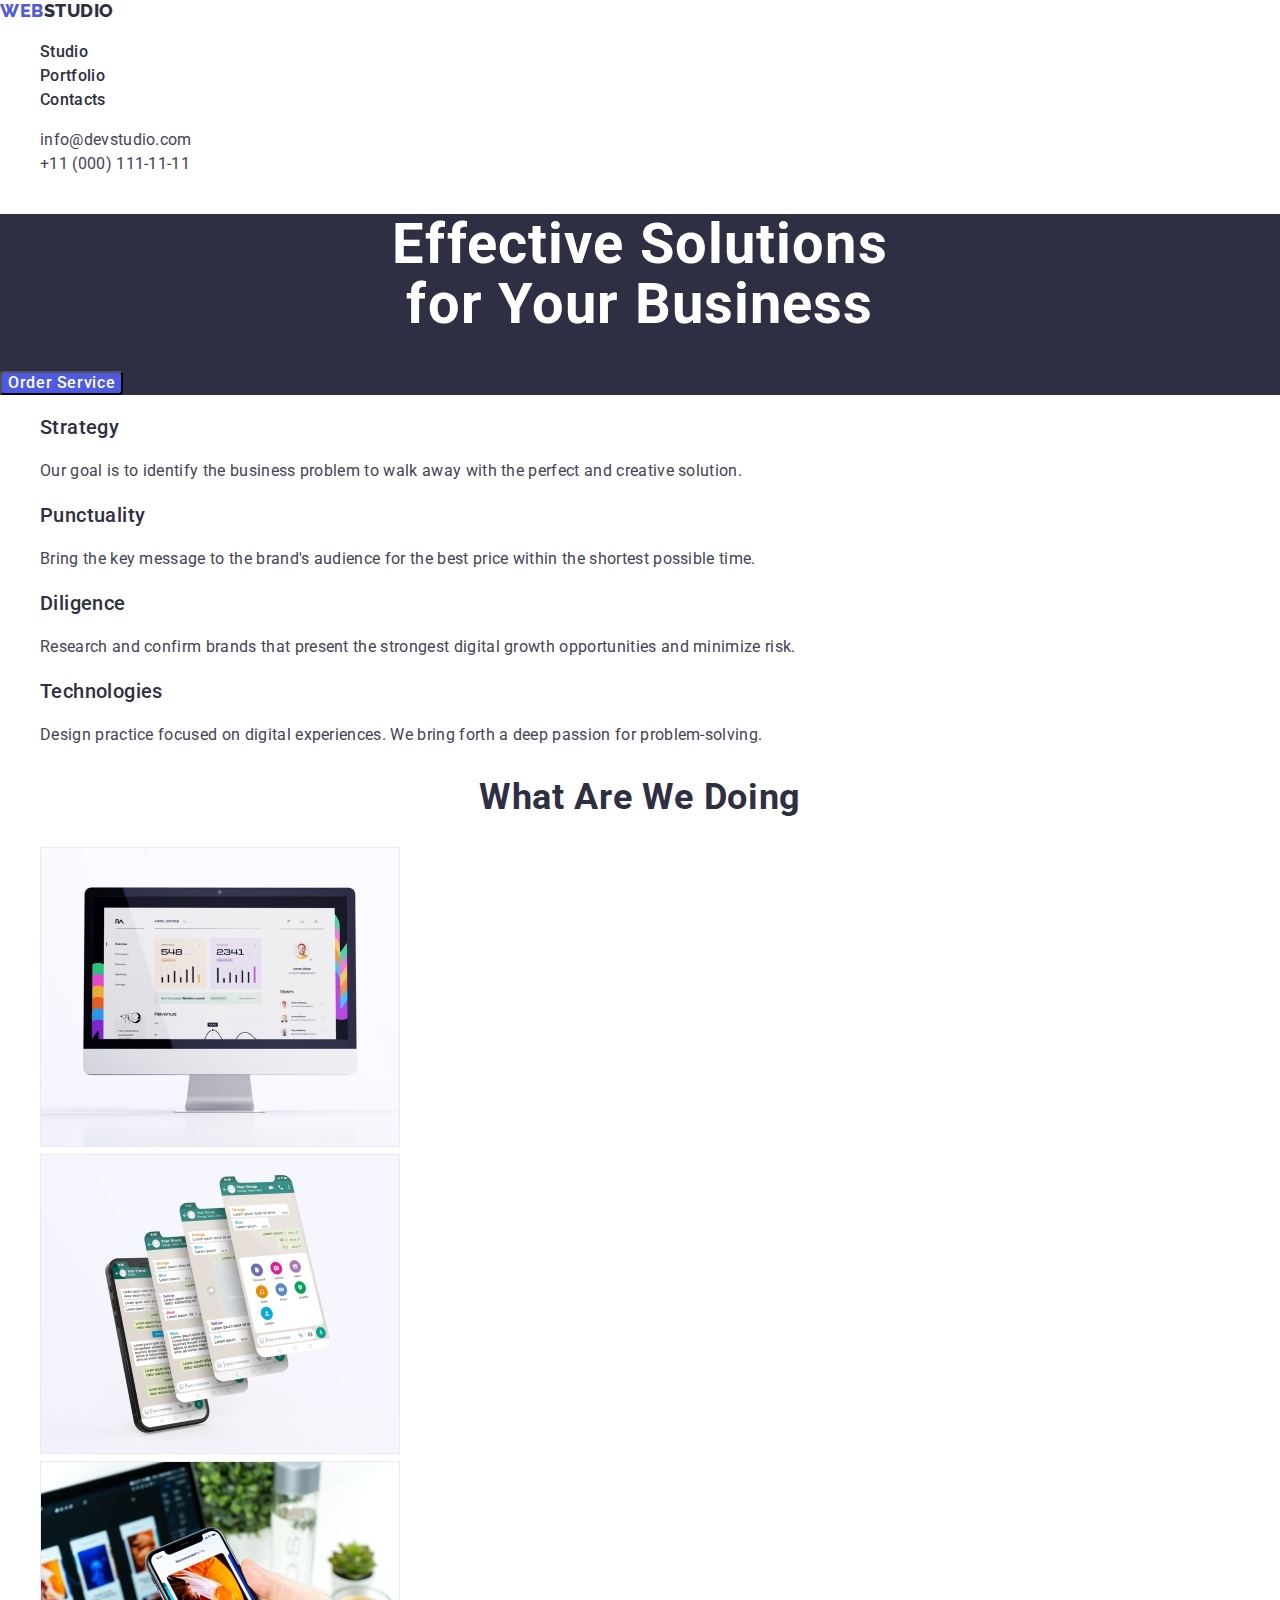
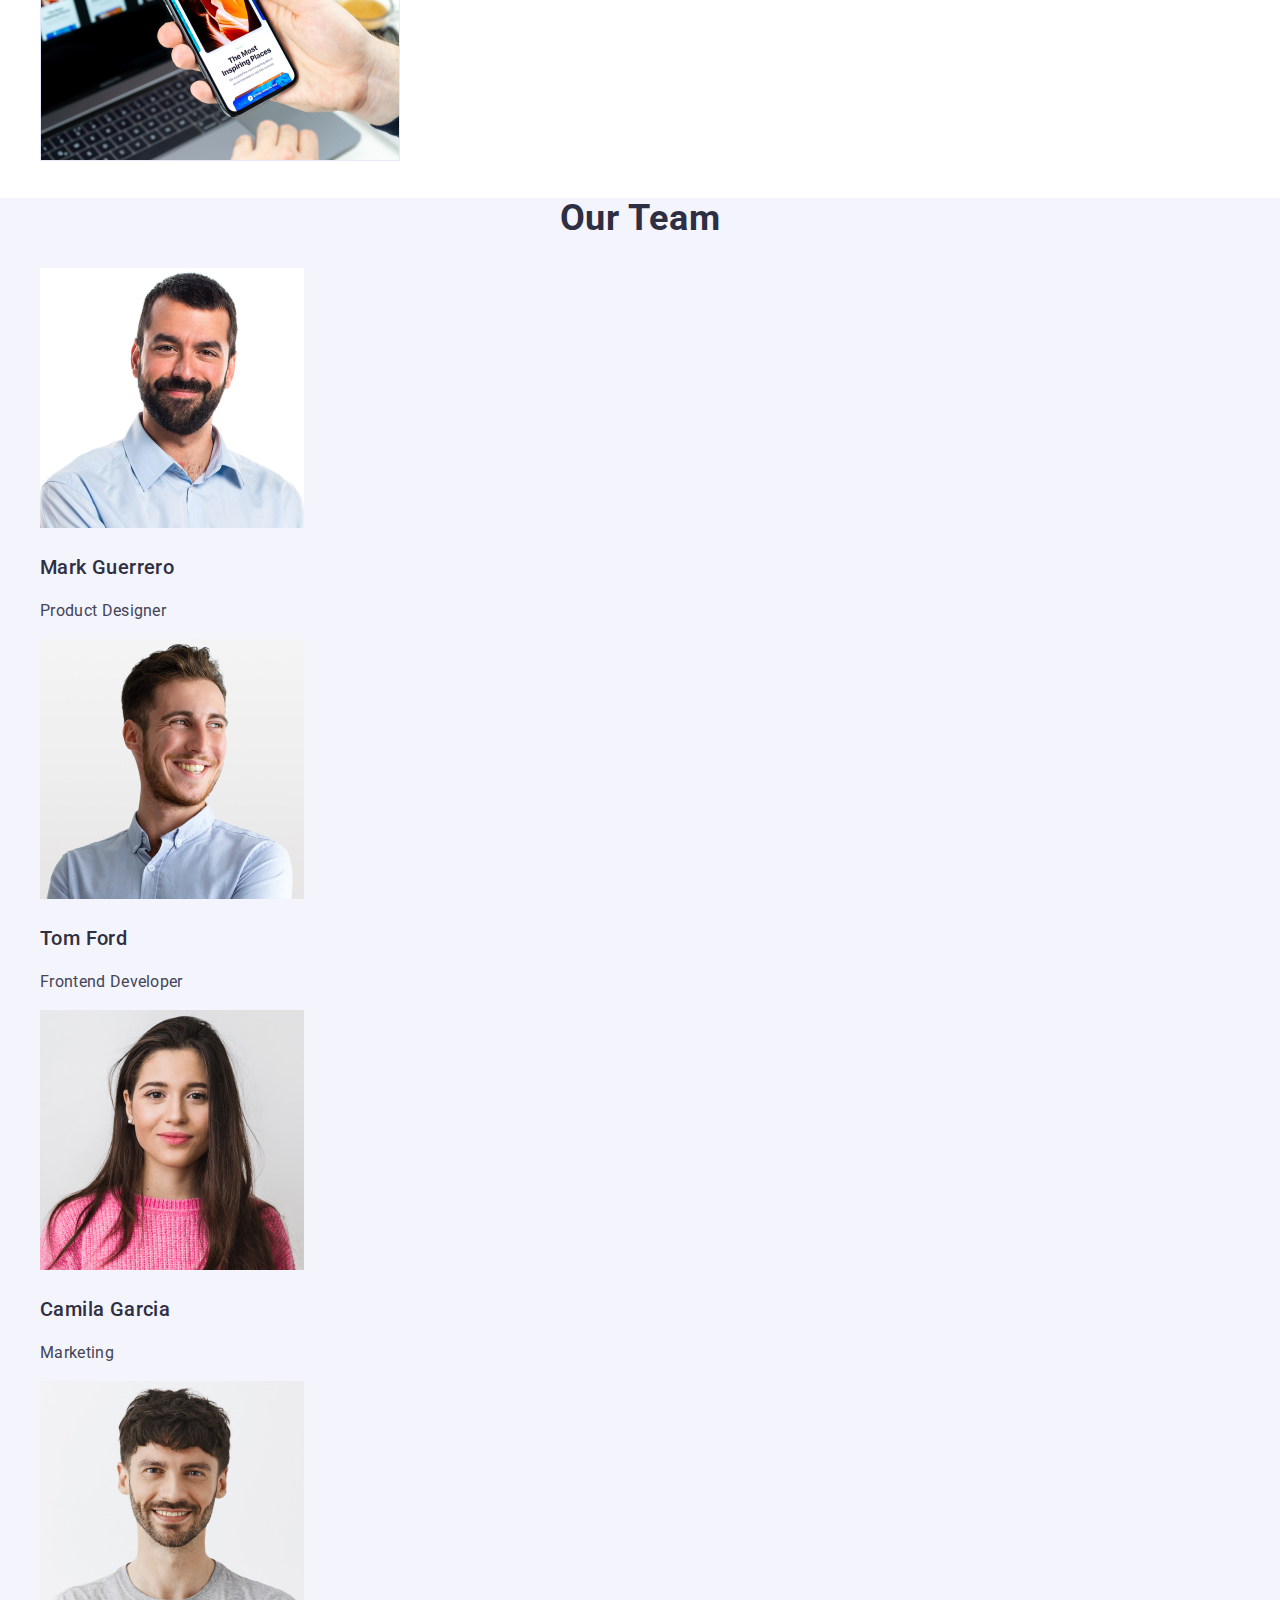
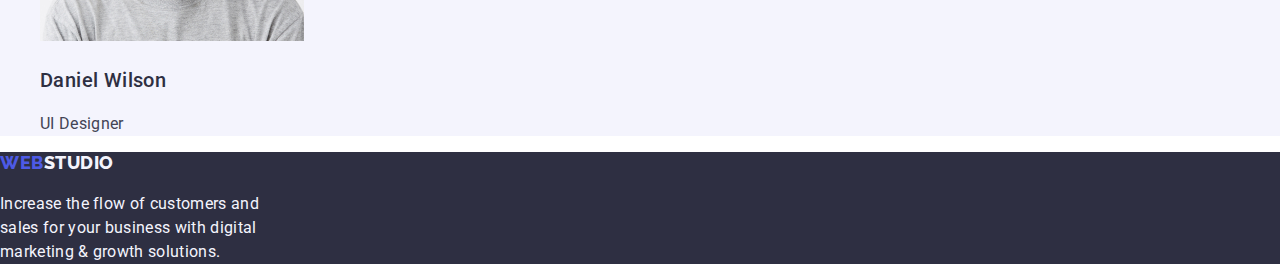
==== commit 4e172a84: "Revert "Second revision"" ====
--- a/index.html
+++ b/index.html
@@ -15,72 +15,64 @@
   </head>
   <body>
     <!-- Topline -->
-    <header class="header">
+    <header>
       <nav>
-        <a class="logo" href="index.html"
-          >WEB<span class="logo-black">STUDIO</span></a
+        <a class="nav-logo" href="index.html"
+          ><span class="logo-web">WEB</span>STUDIO</a
         >
         <ul class="nav-pages">
-          <li><a class="nav-pages-tab" href="index.html">Studio</a></li>
-          <li><a class="nav-pages-tab" href="portfolio.html">Portfolio</a></li>
-          <li><a class="nav-pages-tab" href="#">Contacts</a></li>
+          <li><a href="index.html">Studio</a></li>
+          <li><a href="portfolio.html">Portfolio</a></li>
+          <li><a href="#">Contacts</a></li>
         </ul>
       </nav>
       <address>
-        <ul class="address">
-          <li>
-            <a class="address-mail" href="mailto:info@devstudio.com"
-              >info@devstudio.com</a
-            >
-          </li>
-          <li>
-            <a class="address-tel" href="tel:+11 (000) 111-11-11"
-              >+11 (000) 111-11-11</a
-            >
-          </li>
+        <ul>
+          <li><a href="#">info@devstudio.com</a></li>
+          <li><a href="#">+11 (000) 111-11-11</a></li>
         </ul>
       </address>
     </header>
 
     <!-- Page content -->
-    <main class="main">
+    <main>
       <!-- Title Section -->
       <section class="hero">
-        <h1 class="hero-title">
+        <h1>
           Effective Solutions <br />
           for Your Business
         </h1>
-        <button class="hero-button" type="button">Order Service</button>
+        <button type="button">Order Service</button>
       </section>
 
       <!-- Features Section -->
       <section class="feature">
         <h2 hidden>Features</h2>
-        <ul class="feature-list">
+        <ul>
           <li>
-            <h3 class="feature-list-head">Strategy</h3>
-            <p class="feature-list-description">
+            <h3>Strategy</h3>
+            <p>
               Our goal is to identify the business problem to walk away with the
               perfect and creative solution.
             </p>
           </li>
           <li>
-            <h3 class="feature-list-head">Punctuality</h3>
-            <p class="feature-list-description">
+            <h3>Punctuality</h3>
+            <p>
               Bring the key message to the brand's audience for the best price
               within the shortest possible time.
             </p>
           </li>
           <li>
-            <h3 class="feature-list-head">Diligence</h3>
-            <p class="feature-list-description">
+            <h3>Diligence</h3>
+            <p>
               Research and confirm brands that present the strongest digital
               growth opportunities and minimize risk.
             </p>
           </li>
           <li>
-            <h3 class="feature-list-head">Technologies</h3>
-            <p class="feature-list-description">
+            <h3>Technologies</h3>
+            <p>
               Design practice focused on digital experiences. We bring forth a
               deep passion for problem-solving.
             </p>
@@ -90,15 +82,14 @@
 
       <!-- Actions Section -->
       <section class="action">
-        <h2 class="action-title">What are we doing</h2>
-        <ul class="action-list">
+        <h2>What are we doing</h2>
+        <ul>
           <li><img src="images/img-001.jpg" alt="Reports." width="360" /></li>
-          <li><img src="images/img-002.jpg" alt="Chats." width="360" /></li>
+          <li><img src="images/img-002.jpg" alt="Chats." /></li>
           <li>
             <img
               src="images/img-003.jpg"
               alt="Phone with laptop in the background."
-              width="360"
             />
           </li>
         </ul>
@@ -106,38 +97,58 @@
 
       <!-- Team Section -->
       <section class="team">
-        <h2 class="team-title">Our Team</h2>
-        <ul class="team-list">
+        <h2>Our Team</h2>
+        <ul>
           <li>
-            <img src="images/img-004.jpg" alt="Mark Guerrero" width="264" />
-            <h3 class="team-list-head">Mark Guerrero</h3>
-            <p class="team-list-description">Product Designer</p>
+            <img
+              src="images/img-004.jpg"
+              alt="Mark Guerrero"
+              width="264"
+              height="260"
+            />
+            <h3>Mark Guerrero</h3>
+            <p>Product Designer</p>
           </li>
           <li>
-            <img src="images/img-005.jpg" alt="Tom Ford" width="264" />
-            <h3 class="team-list-head">Tom Ford</h3>
-            <p class="team-list-description">Frontend Developer</p>
+            <img
+              src="images/img-005.jpg"
+              alt="Tom Ford"
+              width="264"
+              height="260"
+            />
+            <h3>Tom Ford</h3>
+            <p>Frontend Developer</p>
           </li>
           <li>
-            <img src="images/img-006.jpg" alt="Camila Garcia" width="264" />
-            <h3 class="team-list-head">Camila Garcia</h3>
-            <p class="team-list-description">Marketing</p>
+            <img
+              src="images/img-006.jpg"
+              alt="Camila Garcia"
+              width="264"
+              height="260"
+            />
+            <h3>Camila Garcia</h3>
+            <p>Marketing</p>
           </li>
           <li>
-            <img src="images/img-007.jpg" alt="Daniel Wilson" width="264" />
-            <h3 class="team-list-head">Daniel Wilson</h3>
-            <p class="team-list-description">UI Designer</p>
+            <img
+              src="images/img-007.jpg"
+              alt="Daniel Wilson"
+              width="264"
+              height="260"
+            />
+            <h3>Daniel Wilson</h3>
+            <p>UI Designer</p>
           </li>
         </ul>
       </section>
     </main>
 
     <!-- Footer -->
-    <footer class="footer">
-      <a class="logo" href="index.html"
-        >WEB<span class="logo-white">STUDIO</span></a
+    <footer>
+      <a class="footer-logo" href="index.html"
+        ><span class="logo-web">WEB</span>STUDIO</a
       >
-      <p class="footer-text">
+      <p>
         Increase the flow of customers and sales for your business with digital
         marketing & growth solutions.
       </p>
--- a/css/styles.css
+++ b/css/styles.css
@@ -13,63 +13,62 @@
   background-color: var(--white);
   font-family: roboto, sans-serif;
   font-size: 16px;
-  line-height: 150%;
+  font-style: normal;
+  font-weight: 400;
+  line-height: 24px;
   letter-spacing: 0.32px;
 }
 
 /* Topline */
-
-.logo {
-  color: var(--brand);
-  text-decoration: none;
+.nav-logo {
+  color: var(--dark);
   font-family: raleway;
   font-size: 18px;
   font-weight: 800;
-  line-height: 116.667%;
+  line-height: 21px;
+  letter-spacing: 0.54px;
+  text-decoration: none;
+  text-transform: uppercase;
+}
+
+.logo-web {
+  color: var(--brand);
+  font-family: raleway;
+  font-size: 18px;
+  font-weight: 800;
+  line-height: 21px;
   letter-spacing: 0.54px;
   text-transform: uppercase;
 }
 
-.logo-black {
-  color: var(--dark);
-}
-
 .nav-pages {
   list-style: none;
 }
 
-.nav-pages-tab {
-  color: var(--dark);
-  font-weight: 500;
-  text-decoration: none;
-}
-
-.nav-pages-tab:focus,
-.nav-pages-tab:active,
-.nav-pages-tab:hover {
+.nav-pages a {
+  color: var(--dark);
+  font-weight: 500;
+  text-decoration: none;
+}
+
+.nav-pages a:focus,
+.nav-pages a:active {
   color: var(--active);
 }
 
-.address {
-  list-style: none;
-}
-
-.address-mail,
-.address-tel {
+address ul {
+  list-style: none;
+}
+
+address a {
   text-decoration: none;
   font-style: normal;
   color: var(--normal);
 }
 
-.address-mail:hover,
-.address-mail:active,
-.address-mail:focus {
-  color: var(--active);
-}
-
-.address-tel:focus,
-.address-tel:active,
-.address-tel:hover {
+address a:focus,
+address a:active,
+address a:hover {
   color: var(--active);
 }
 
@@ -79,57 +78,53 @@
   background-color: var(--dark);
 }
 
-.hero-title {
+.hero h1 {
   color: var(--white);
   text-align: center;
   font-size: 56px;
   font-weight: 700;
-  line-height: 107.143%;
+  line-height: 60px;
   letter-spacing: 1.12px;
 }
 
-.hero-button {
+.hero button {
   color: var(--white);
   background: var(--brand);
   font-weight: 500;
   letter-spacing: 0.64px;
   border-radius: 4px;
+}
+
+.hero button:hover,
+.hero button:active {
+  background-color: var(--active);
   cursor: pointer;
 }
 
-.hero-button:hover {
-  background-color: var(--active);
-}
-
-.hero-button:active {
-  background-color: var(--brand);
-}
-
 /* Features Section */
-.feature-list {
-  list-style: none;
-}
-
-.feature-list-head {
+.feature ul {
+  list-style: none;
+}
+
+.feature h3 {
   color: var(--dark);
   font-size: 20px;
   font-weight: 500;
-  line-height: 120%;
   letter-spacing: 0.4px;
 }
 
 /* Actions Section */
-.action-title {
+.action h2 {
   color: var(--dark);
   text-align: center;
   font-size: 36px;
   font-weight: 700;
-  line-height: 111.111%;
+  line-height: 40px;
   letter-spacing: 0.72px;
   text-transform: capitalize;
 }
 
-.action-list {
+.action ul {
   list-style: none;
 }
 
@@ -138,37 +133,35 @@
   background-color: var(--light-bg);
 }
 
-.team-title {
+.team h2 {
   color: var(--dark);
   text-align: center;
   font-size: 36px;
   font-weight: 700;
-  line-height: 111.111%;
+  line-height: 40px;
   letter-spacing: 0.72px;
   text-transform: capitalize;
 }
 
-.team-list {
-  list-style: none;
-}
-
-.team-list-head {
+.team ul {
+  list-style: none;
+}
+
+.team h3 {
   color: var(--dark);
   font-size: 20px;
   font-weight: 500;
-  line-height: 120%;
   letter-spacing: 0.4px;
 }
 
 /* Portfolio Page */
 /* Filter Section */
 
-.filter-list,
-.results-list {
-  list-style: none;
-}
-
-.filter-button {
+.filter .filter-buttons {
+  list-style: none;
+}
+
+.filter button {
   background-color: var(--light-bg);
   border: 1px solid var(--border);
   border-radius: 4px;
@@ -178,35 +171,45 @@
   cursor: pointer;
 }
 
-.filter-button:hover,
-.filter-button:active {
+.filter button:active {
   background-color: var(--active);
   color: var(--white);
 }
 
-.results-list-item {
+.filter .filter-results {
+  list-style: none;
+}
+
+.filter .filter-results li {
   background-color: var(--white);
   border: 1px solid var(--border);
 }
-.results-list-head {
+.filter h3 {
   color: var(--dark);
   font-size: 20px;
   font-weight: 500;
-  line-height: 120%;
   letter-spacing: 0.4px;
 }
 
 /* Footer */
-.footer {
+footer {
   background-color: var(--dark);
 }
 
-.logo-white {
+.footer-logo {
+  text-decoration: none;
   color: var(--light-bg);
-}
-
-.footer-text {
+  font-family: Raleway;
+  font-size: 18px;
+  font-weight: 800;
+  line-height: 21px;
+  letter-spacing: 0.54px;
+  text-transform: uppercase;
+}
+
+footer p {
   color: var(--light-bg);
+  line-height: 24px;
   letter-spacing: 0.32px;
   width: 264px;
 }
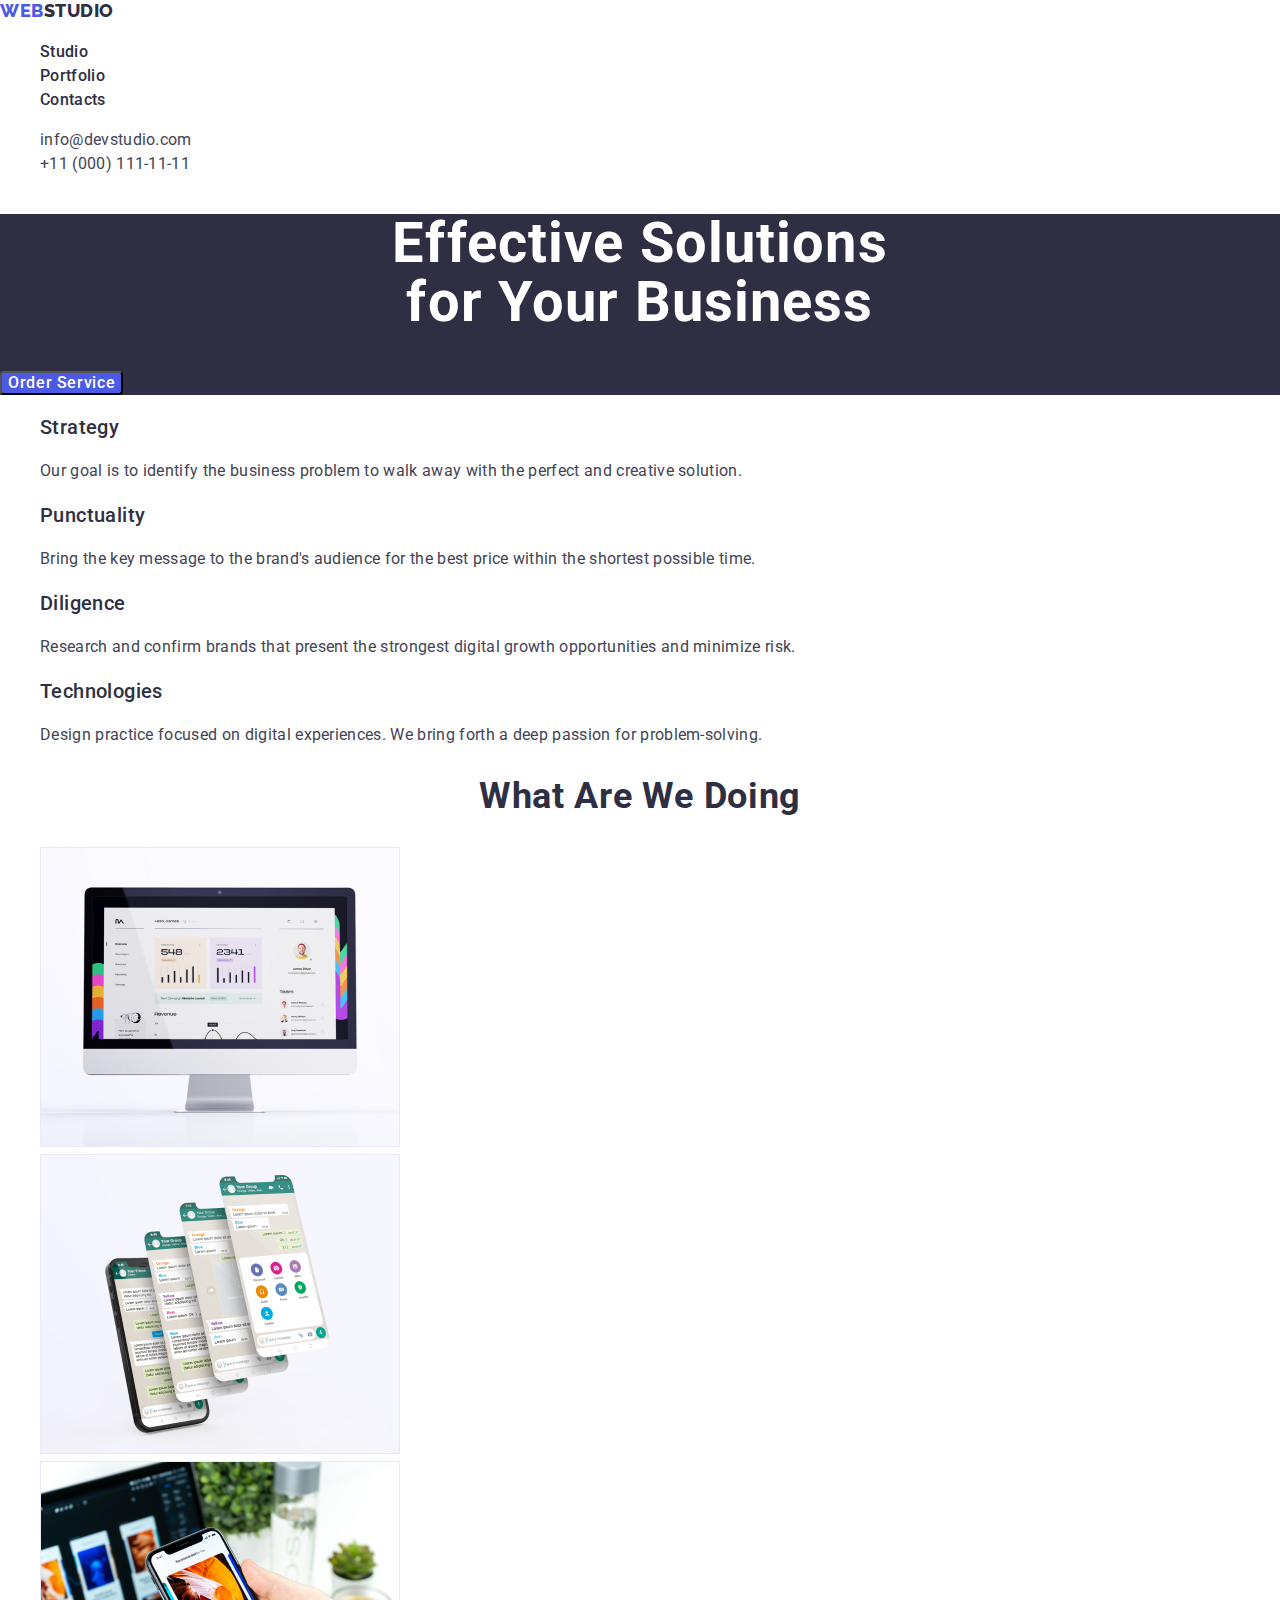
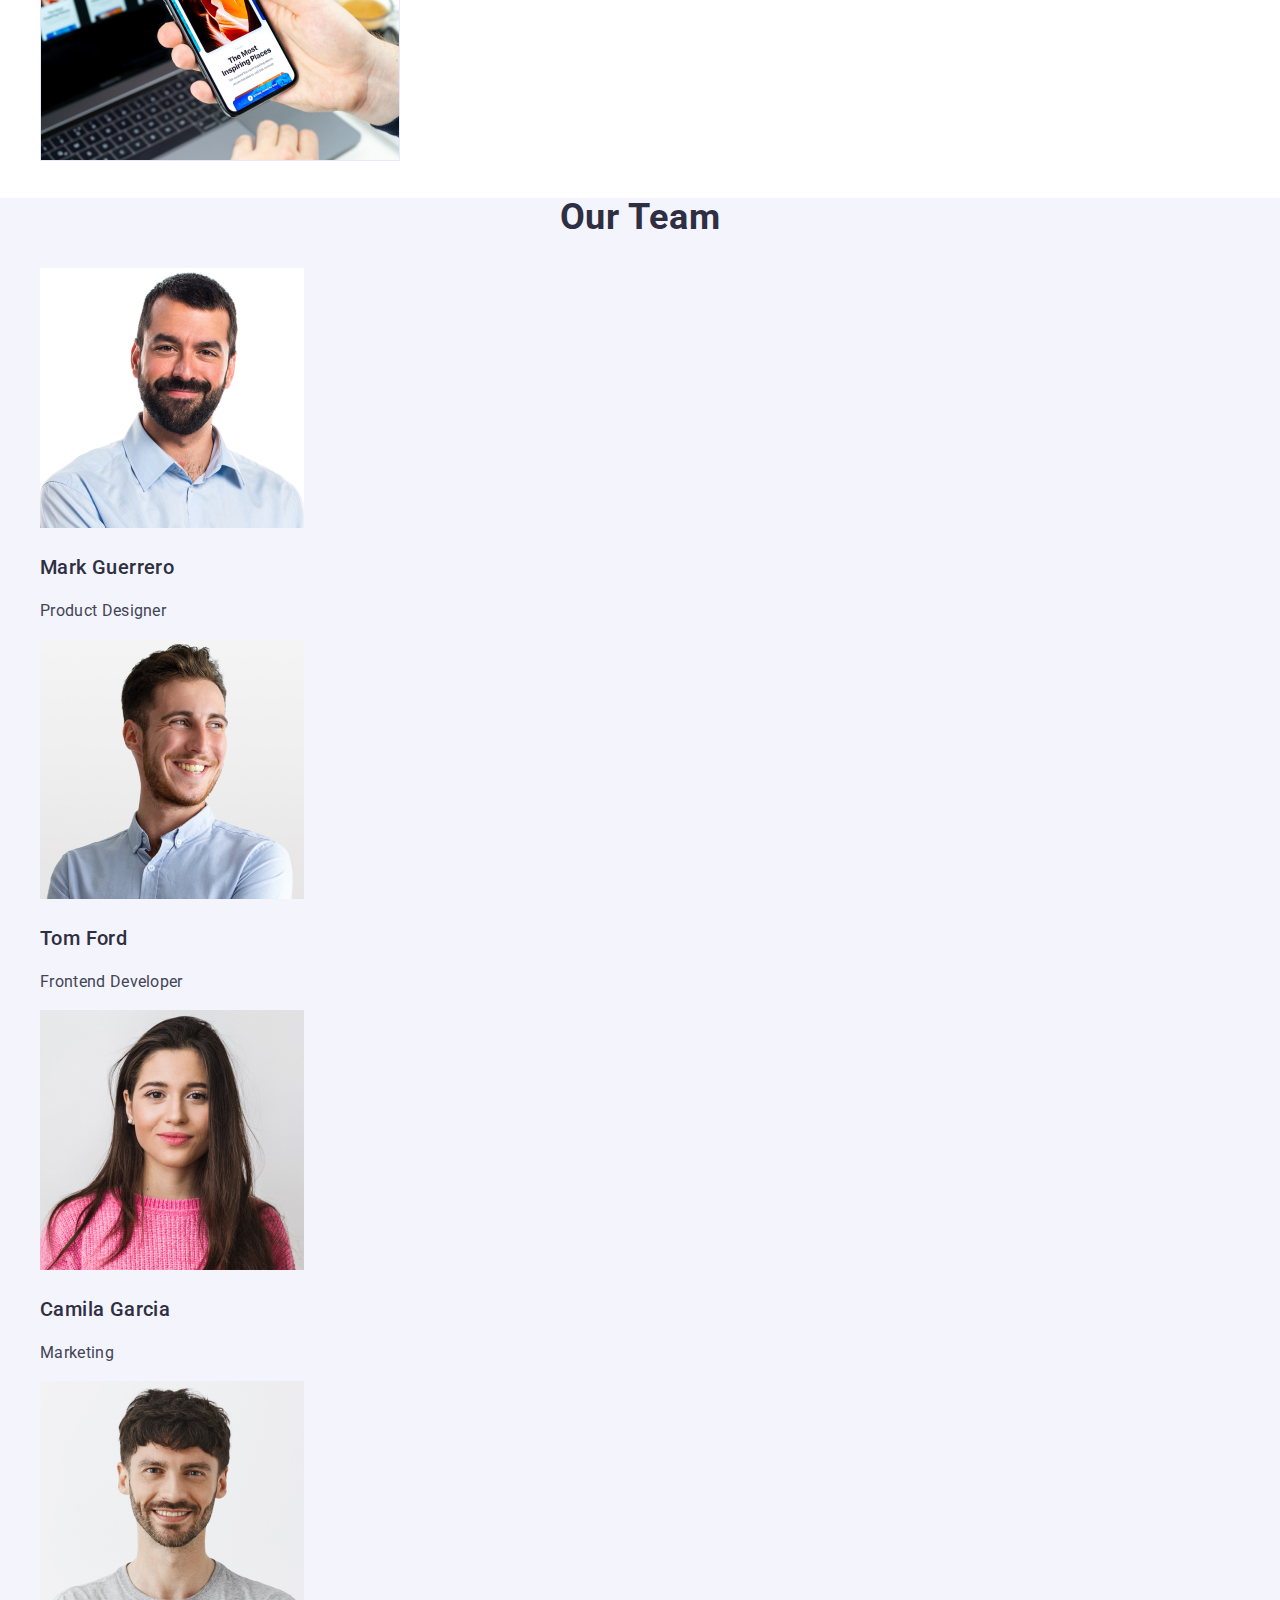
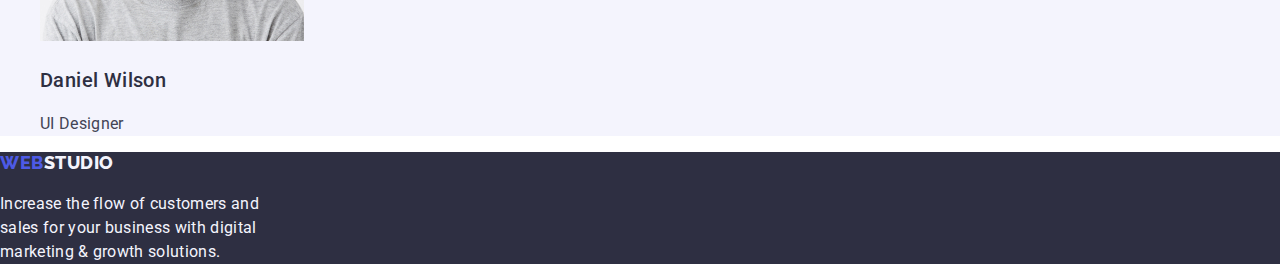
==== commit c83fdb0e: "Revert "Revert "Second revision""" ====
--- a/index.html
+++ b/index.html
@@ -15,64 +15,72 @@
   </head>
   <body>
     <!-- Topline -->
-    <header>
+    <header class="header">
       <nav>
-        <a class="nav-logo" href="index.html"
-          ><span class="logo-web">WEB</span>STUDIO</a
+        <a class="logo" href="index.html"
+          >WEB<span class="logo-black">STUDIO</span></a
         >
         <ul class="nav-pages">
-          <li><a href="index.html">Studio</a></li>
-          <li><a href="portfolio.html">Portfolio</a></li>
-          <li><a href="#">Contacts</a></li>
+          <li><a class="nav-pages-tab" href="index.html">Studio</a></li>
+          <li><a class="nav-pages-tab" href="portfolio.html">Portfolio</a></li>
+          <li><a class="nav-pages-tab" href="#">Contacts</a></li>
         </ul>
       </nav>
       <address>
-        <ul>
-          <li><a href="#">info@devstudio.com</a></li>
-          <li><a href="#">+11 (000) 111-11-11</a></li>
+        <ul class="address">
+          <li>
+            <a class="address-mail" href="mailto:info@devstudio.com"
+              >info@devstudio.com</a
+            >
+          </li>
+          <li>
+            <a class="address-tel" href="tel:+11 (000) 111-11-11"
+              >+11 (000) 111-11-11</a
+            >
+          </li>
         </ul>
       </address>
     </header>
 
     <!-- Page content -->
-    <main>
+    <main class="main">
       <!-- Title Section -->
       <section class="hero">
-        <h1>
+        <h1 class="hero-title">
           Effective Solutions <br />
           for Your Business
         </h1>
-        <button type="button">Order Service</button>
+        <button class="hero-button" type="button">Order Service</button>
       </section>
 
       <!-- Features Section -->
       <section class="feature">
         <h2 hidden>Features</h2>
-        <ul>
+        <ul class="feature-list">
           <li>
-            <h3>Strategy</h3>
-            <p>
+            <h3 class="feature-list-head">Strategy</h3>
+            <p class="feature-list-description">
               Our goal is to identify the business problem to walk away with the
               perfect and creative solution.
             </p>
           </li>
           <li>
-            <h3>Punctuality</h3>
-            <p>
+            <h3 class="feature-list-head">Punctuality</h3>
+            <p class="feature-list-description">
               Bring the key message to the brand's audience for the best price
               within the shortest possible time.
             </p>
           </li>
           <li>
-            <h3>Diligence</h3>
-            <p>
+            <h3 class="feature-list-head">Diligence</h3>
+            <p class="feature-list-description">
               Research and confirm brands that present the strongest digital
               growth opportunities and minimize risk.
             </p>
           </li>
           <li>
-            <h3>Technologies</h3>
-            <p>
+            <h3 class="feature-list-head">Technologies</h3>
+            <p class="feature-list-description">
               Design practice focused on digital experiences. We bring forth a
               deep passion for problem-solving.
             </p>
@@ -82,14 +90,15 @@
 
       <!-- Actions Section -->
       <section class="action">
-        <h2>What are we doing</h2>
-        <ul>
+        <h2 class="action-title">What are we doing</h2>
+        <ul class="action-list">
           <li><img src="images/img-001.jpg" alt="Reports." width="360" /></li>
-          <li><img src="images/img-002.jpg" alt="Chats." /></li>
+          <li><img src="images/img-002.jpg" alt="Chats." width="360" /></li>
           <li>
             <img
               src="images/img-003.jpg"
               alt="Phone with laptop in the background."
+              width="360"
             />
           </li>
         </ul>
@@ -97,58 +106,38 @@
 
       <!-- Team Section -->
       <section class="team">
-        <h2>Our Team</h2>
-        <ul>
+        <h2 class="team-title">Our Team</h2>
+        <ul class="team-list">
           <li>
-            <img
-              src="images/img-004.jpg"
-              alt="Mark Guerrero"
-              width="264"
-              height="260"
-            />
-            <h3>Mark Guerrero</h3>
-            <p>Product Designer</p>
+            <img src="images/img-004.jpg" alt="Mark Guerrero" width="264" />
+            <h3 class="team-list-head">Mark Guerrero</h3>
+            <p class="team-list-description">Product Designer</p>
           </li>
           <li>
-            <img
-              src="images/img-005.jpg"
-              alt="Tom Ford"
-              width="264"
-              height="260"
-            />
-            <h3>Tom Ford</h3>
-            <p>Frontend Developer</p>
+            <img src="images/img-005.jpg" alt="Tom Ford" width="264" />
+            <h3 class="team-list-head">Tom Ford</h3>
+            <p class="team-list-description">Frontend Developer</p>
           </li>
           <li>
-            <img
-              src="images/img-006.jpg"
-              alt="Camila Garcia"
-              width="264"
-              height="260"
-            />
-            <h3>Camila Garcia</h3>
-            <p>Marketing</p>
+            <img src="images/img-006.jpg" alt="Camila Garcia" width="264" />
+            <h3 class="team-list-head">Camila Garcia</h3>
+            <p class="team-list-description">Marketing</p>
           </li>
           <li>
-            <img
-              src="images/img-007.jpg"
-              alt="Daniel Wilson"
-              width="264"
-              height="260"
-            />
-            <h3>Daniel Wilson</h3>
-            <p>UI Designer</p>
+            <img src="images/img-007.jpg" alt="Daniel Wilson" width="264" />
+            <h3 class="team-list-head">Daniel Wilson</h3>
+            <p class="team-list-description">UI Designer</p>
           </li>
         </ul>
       </section>
     </main>
 
     <!-- Footer -->
-    <footer>
-      <a class="footer-logo" href="index.html"
-        ><span class="logo-web">WEB</span>STUDIO</a
+    <footer class="footer">
+      <a class="logo" href="index.html"
+        >WEB<span class="logo-white">STUDIO</span></a
       >
-      <p>
+      <p class="footer-text">
         Increase the flow of customers and sales for your business with digital
         marketing & growth solutions.
       </p>
--- a/css/styles.css
+++ b/css/styles.css
@@ -13,62 +13,63 @@
   background-color: var(--white);
   font-family: roboto, sans-serif;
   font-size: 16px;
-  font-style: normal;
-  font-weight: 400;
-  line-height: 24px;
+  line-height: 150%;
   letter-spacing: 0.32px;
 }
 
 /* Topline */
-.nav-logo {
-  color: var(--dark);
+
+.logo {
+  color: var(--brand);
+  text-decoration: none;
   font-family: raleway;
   font-size: 18px;
   font-weight: 800;
-  line-height: 21px;
-  letter-spacing: 0.54px;
-  text-decoration: none;
-  text-transform: uppercase;
-}
-
-.logo-web {
-  color: var(--brand);
-  font-family: raleway;
-  font-size: 18px;
-  font-weight: 800;
-  line-height: 21px;
+  line-height: 116.667%;
   letter-spacing: 0.54px;
   text-transform: uppercase;
 }
 
+.logo-black {
+  color: var(--dark);
+}
+
 .nav-pages {
   list-style: none;
 }
 
-.nav-pages a {
+.nav-pages-tab {
   color: var(--dark);
   font-weight: 500;
   text-decoration: none;
 }
 
-.nav-pages a:focus,
-.nav-pages a:active {
+.nav-pages-tab:focus,
+.nav-pages-tab:active,
+.nav-pages-tab:hover {
   color: var(--active);
 }
 
-address ul {
-  list-style: none;
-}
-
-address a {
+.address {
+  list-style: none;
+}
+
+.address-mail,
+.address-tel {
   text-decoration: none;
   font-style: normal;
   color: var(--normal);
 }
 
-address a:focus,
-address a:active,
-address a:hover {
+.address-mail:hover,
+.address-mail:active,
+.address-mail:focus {
+  color: var(--active);
+}
+
+.address-tel:focus,
+.address-tel:active,
+.address-tel:hover {
   color: var(--active);
 }
 
@@ -78,53 +79,57 @@
   background-color: var(--dark);
 }
 
-.hero h1 {
+.hero-title {
   color: var(--white);
   text-align: center;
   font-size: 56px;
   font-weight: 700;
-  line-height: 60px;
+  line-height: 107.143%;
   letter-spacing: 1.12px;
 }
 
-.hero button {
+.hero-button {
   color: var(--white);
   background: var(--brand);
   font-weight: 500;
   letter-spacing: 0.64px;
   border-radius: 4px;
-}
-
-.hero button:hover,
-.hero button:active {
+  cursor: pointer;
+}
+
+.hero-button:hover {
   background-color: var(--active);
-  cursor: pointer;
+}
+
+.hero-button:active {
+  background-color: var(--brand);
 }
 
 /* Features Section */
-.feature ul {
-  list-style: none;
-}
-
-.feature h3 {
+.feature-list {
+  list-style: none;
+}
+
+.feature-list-head {
   color: var(--dark);
   font-size: 20px;
   font-weight: 500;
+  line-height: 120%;
   letter-spacing: 0.4px;
 }
 
 /* Actions Section */
-.action h2 {
+.action-title {
   color: var(--dark);
   text-align: center;
   font-size: 36px;
   font-weight: 700;
-  line-height: 40px;
+  line-height: 111.111%;
   letter-spacing: 0.72px;
   text-transform: capitalize;
 }
 
-.action ul {
+.action-list {
   list-style: none;
 }
 
@@ -133,35 +138,37 @@
   background-color: var(--light-bg);
 }
 
-.team h2 {
+.team-title {
   color: var(--dark);
   text-align: center;
   font-size: 36px;
   font-weight: 700;
-  line-height: 40px;
+  line-height: 111.111%;
   letter-spacing: 0.72px;
   text-transform: capitalize;
 }
 
-.team ul {
-  list-style: none;
-}
-
-.team h3 {
+.team-list {
+  list-style: none;
+}
+
+.team-list-head {
   color: var(--dark);
   font-size: 20px;
   font-weight: 500;
+  line-height: 120%;
   letter-spacing: 0.4px;
 }
 
 /* Portfolio Page */
 /* Filter Section */
 
-.filter .filter-buttons {
-  list-style: none;
-}
-
-.filter button {
+.filter-list,
+.results-list {
+  list-style: none;
+}
+
+.filter-button {
   background-color: var(--light-bg);
   border: 1px solid var(--border);
   border-radius: 4px;
@@ -171,45 +178,35 @@
   cursor: pointer;
 }
 
-.filter button:active {
+.filter-button:hover,
+.filter-button:active {
   background-color: var(--active);
   color: var(--white);
 }
 
-.filter .filter-results {
-  list-style: none;
-}
-
-.filter .filter-results li {
+.results-list-item {
   background-color: var(--white);
   border: 1px solid var(--border);
 }
-.filter h3 {
+.results-list-head {
   color: var(--dark);
   font-size: 20px;
   font-weight: 500;
+  line-height: 120%;
   letter-spacing: 0.4px;
 }
 
 /* Footer */
-footer {
+.footer {
   background-color: var(--dark);
 }
 
-.footer-logo {
-  text-decoration: none;
+.logo-white {
   color: var(--light-bg);
-  font-family: Raleway;
-  font-size: 18px;
-  font-weight: 800;
-  line-height: 21px;
-  letter-spacing: 0.54px;
-  text-transform: uppercase;
-}
-
-footer p {
+}
+
+.footer-text {
   color: var(--light-bg);
-  line-height: 24px;
   letter-spacing: 0.32px;
   width: 264px;
 }
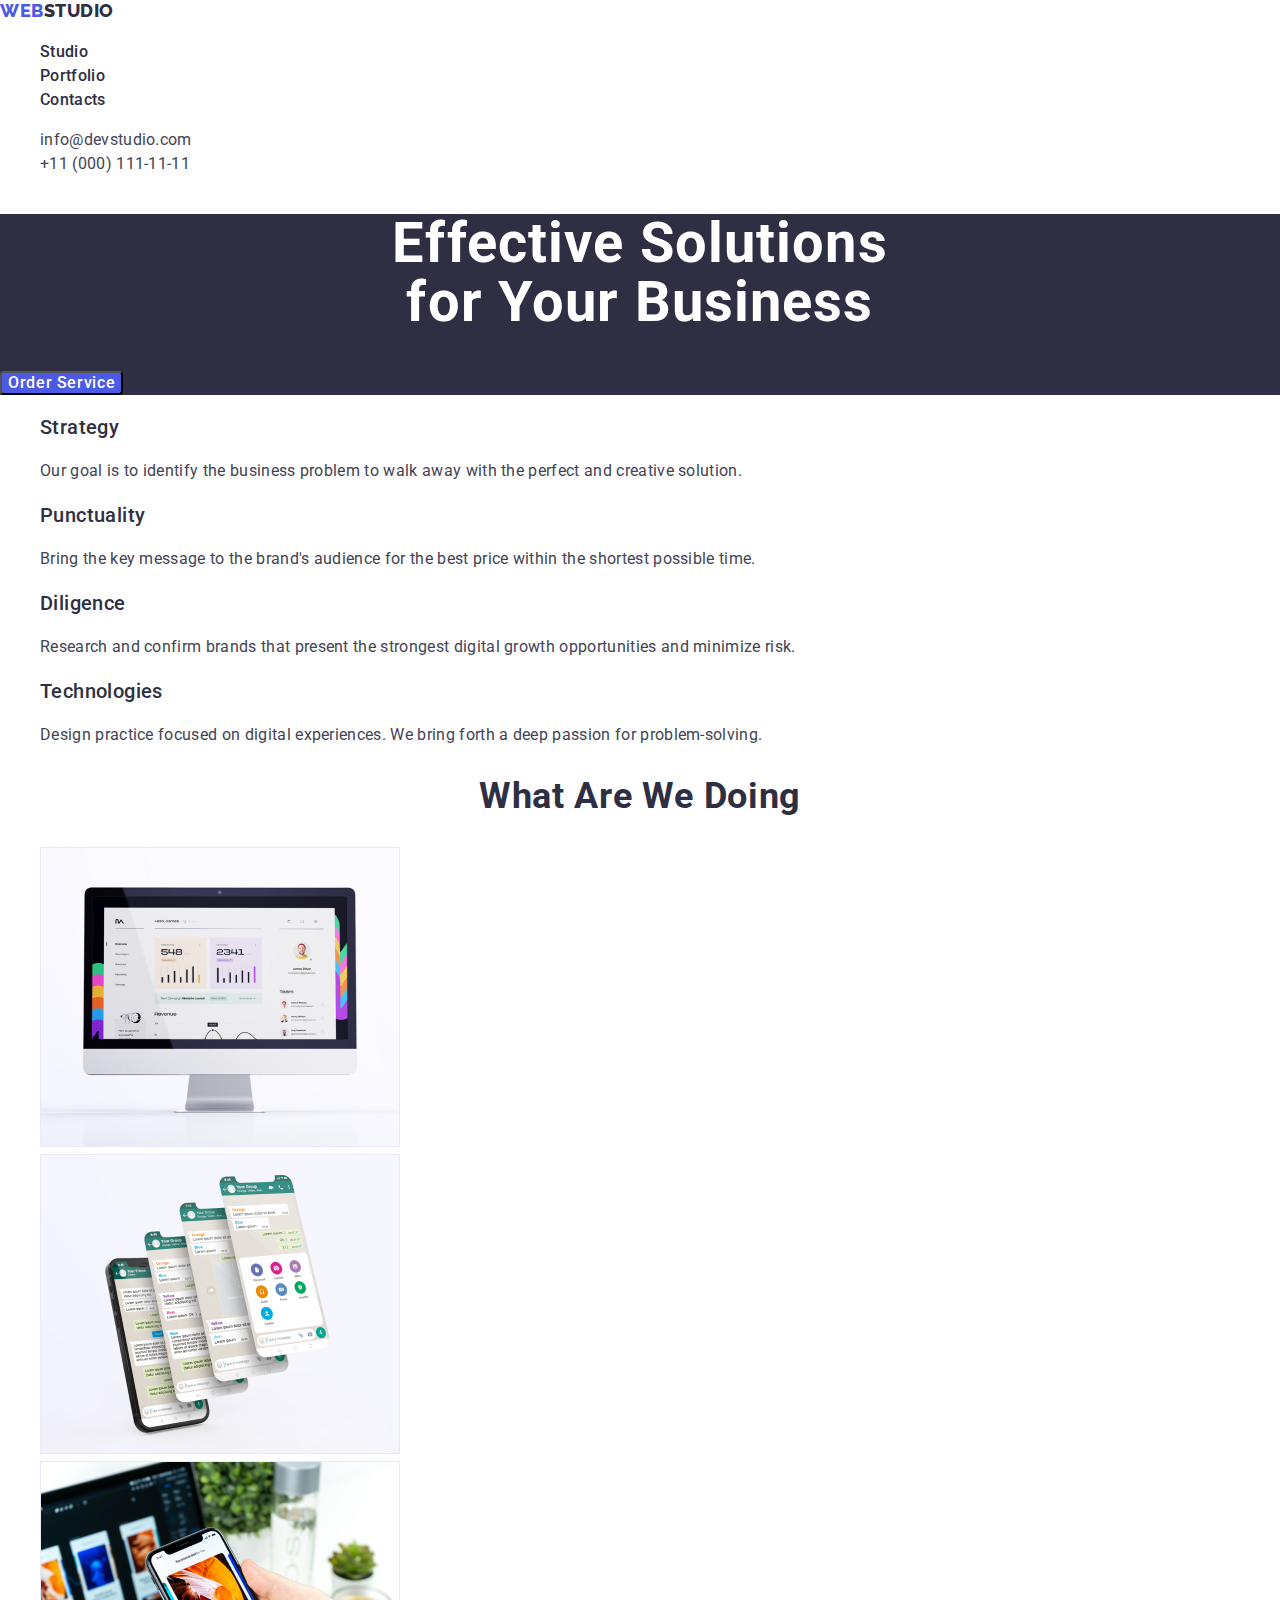
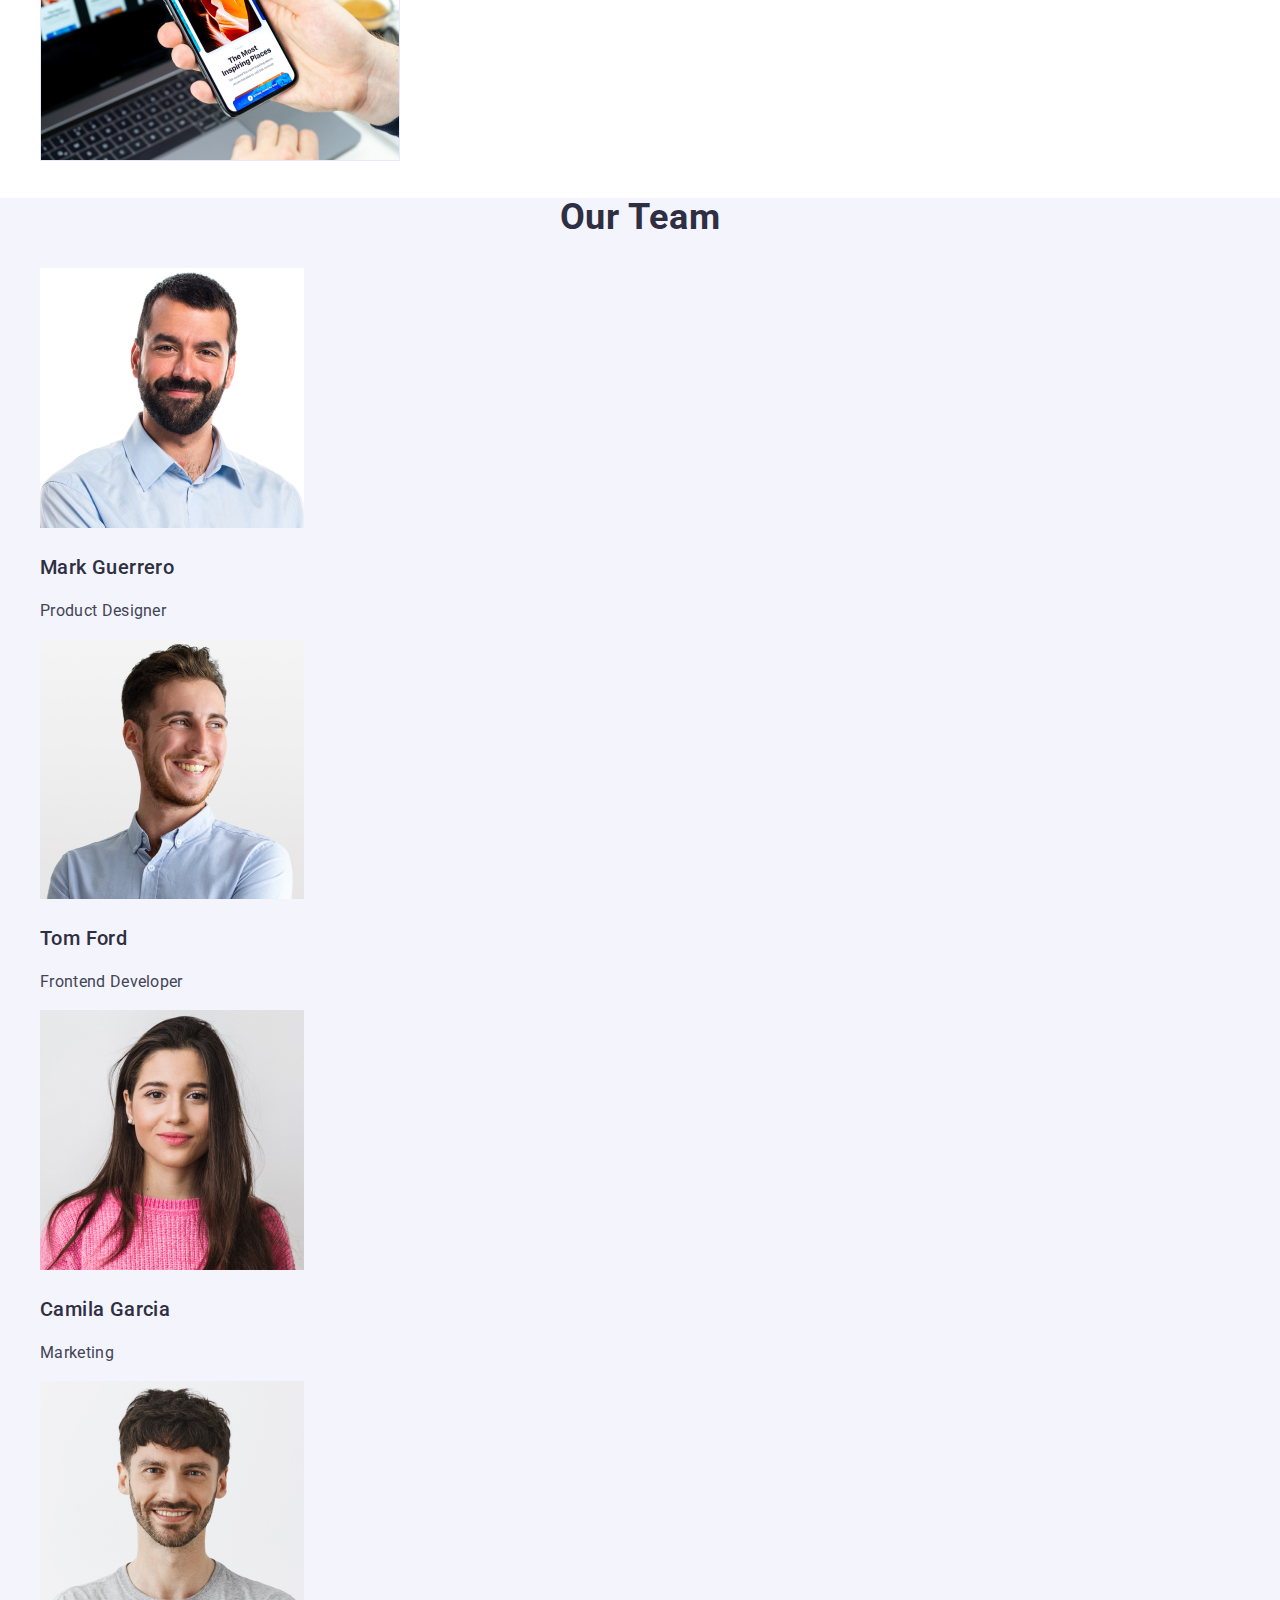
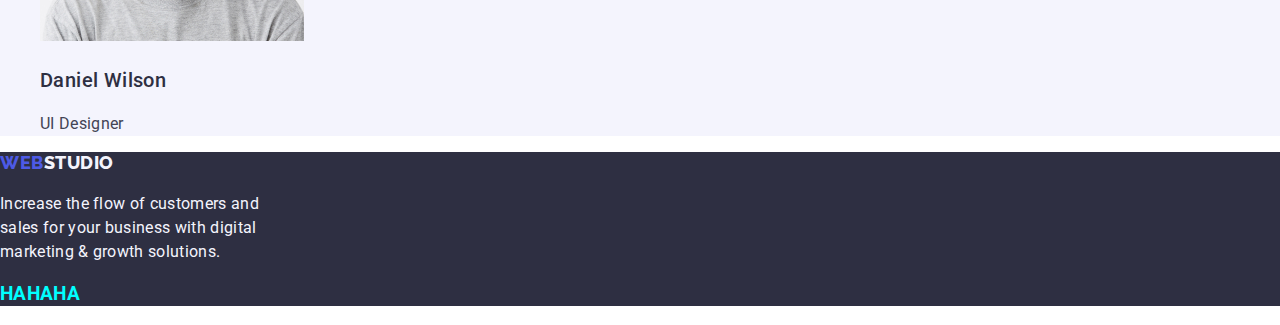
==== commit 2bdc3b33: "Test second" ====
--- a/index.html
+++ b/index.html
@@ -141,6 +141,8 @@
         Increase the flow of customers and sales for your business with digital
         marketing & growth solutions.
       </p>
+
+      <h3>HAHAHA</h3>
     </footer>
   </body>
 </html>
--- a/css/styles.css
+++ b/css/styles.css
@@ -210,3 +210,7 @@
   letter-spacing: 0.32px;
   width: 264px;
 }
+
+.footer h3 {
+  color: aqua;
+}
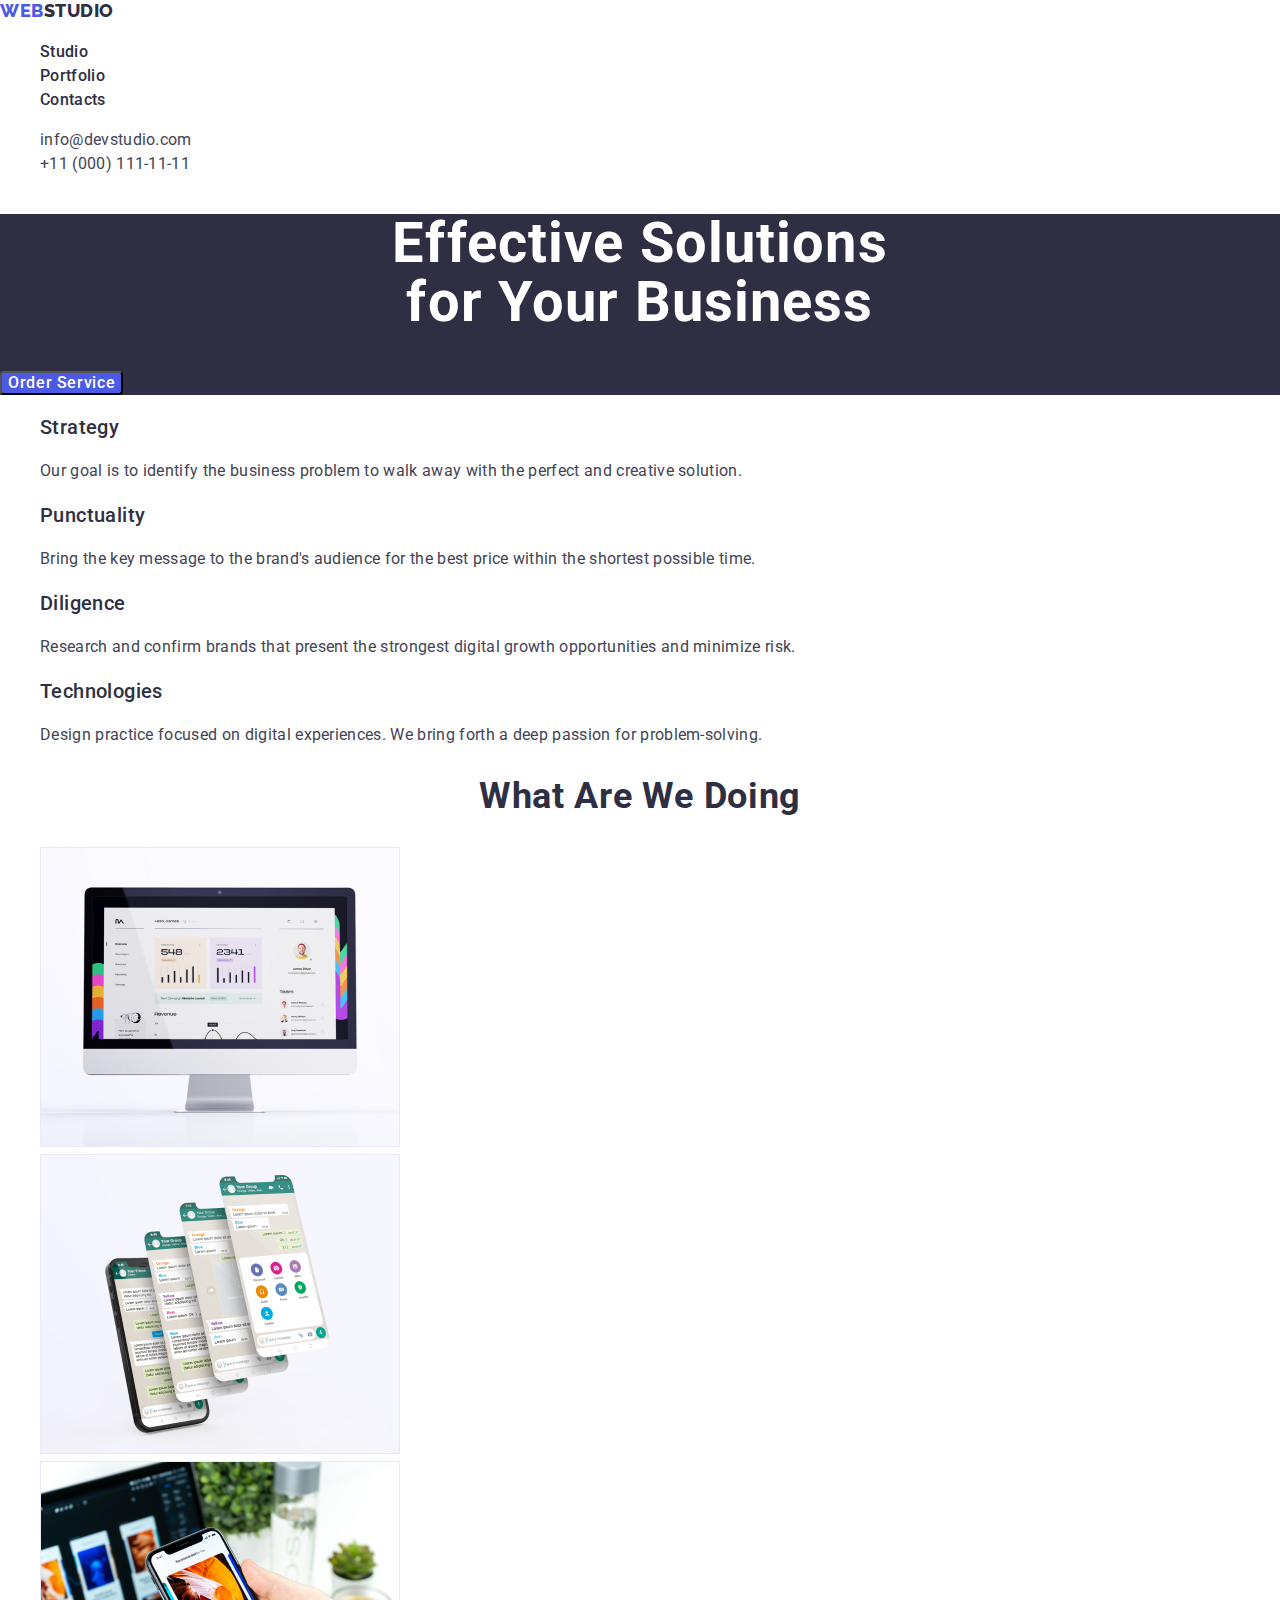
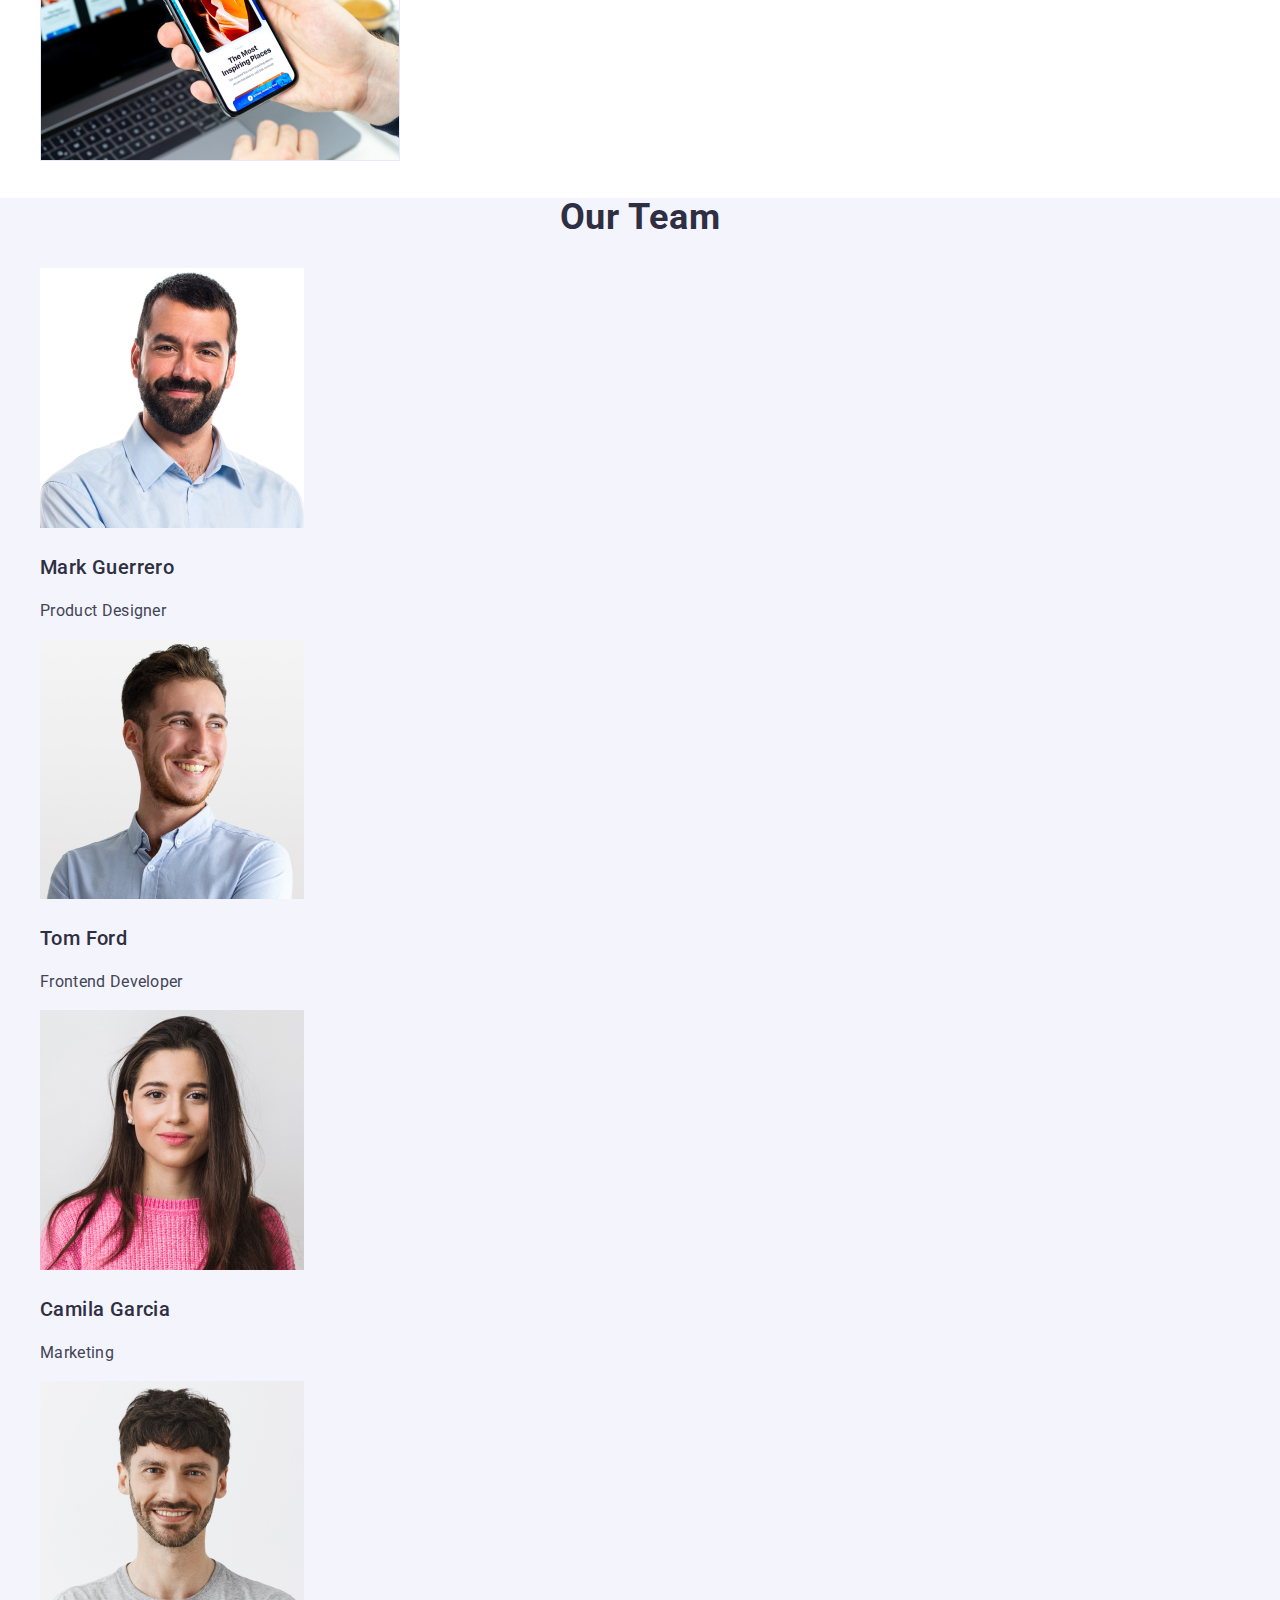
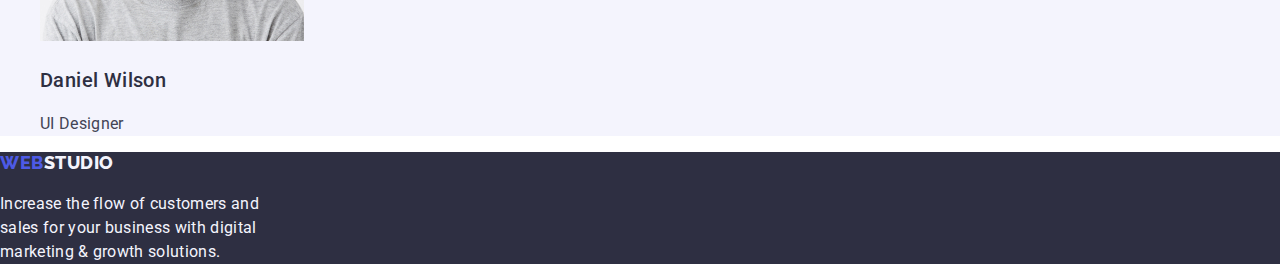
==== commit 9f797af9: "Additional second revision" ====
--- a/index.html
+++ b/index.html
@@ -141,8 +141,6 @@
         Increase the flow of customers and sales for your business with digital
         marketing & growth solutions.
       </p>
-
-      <h3>HAHAHA</h3>
     </footer>
   </body>
 </html>
--- a/css/styles.css
+++ b/css/styles.css
@@ -210,7 +210,3 @@
   letter-spacing: 0.32px;
   width: 264px;
 }
-
-.footer h3 {
-  color: aqua;
-}
